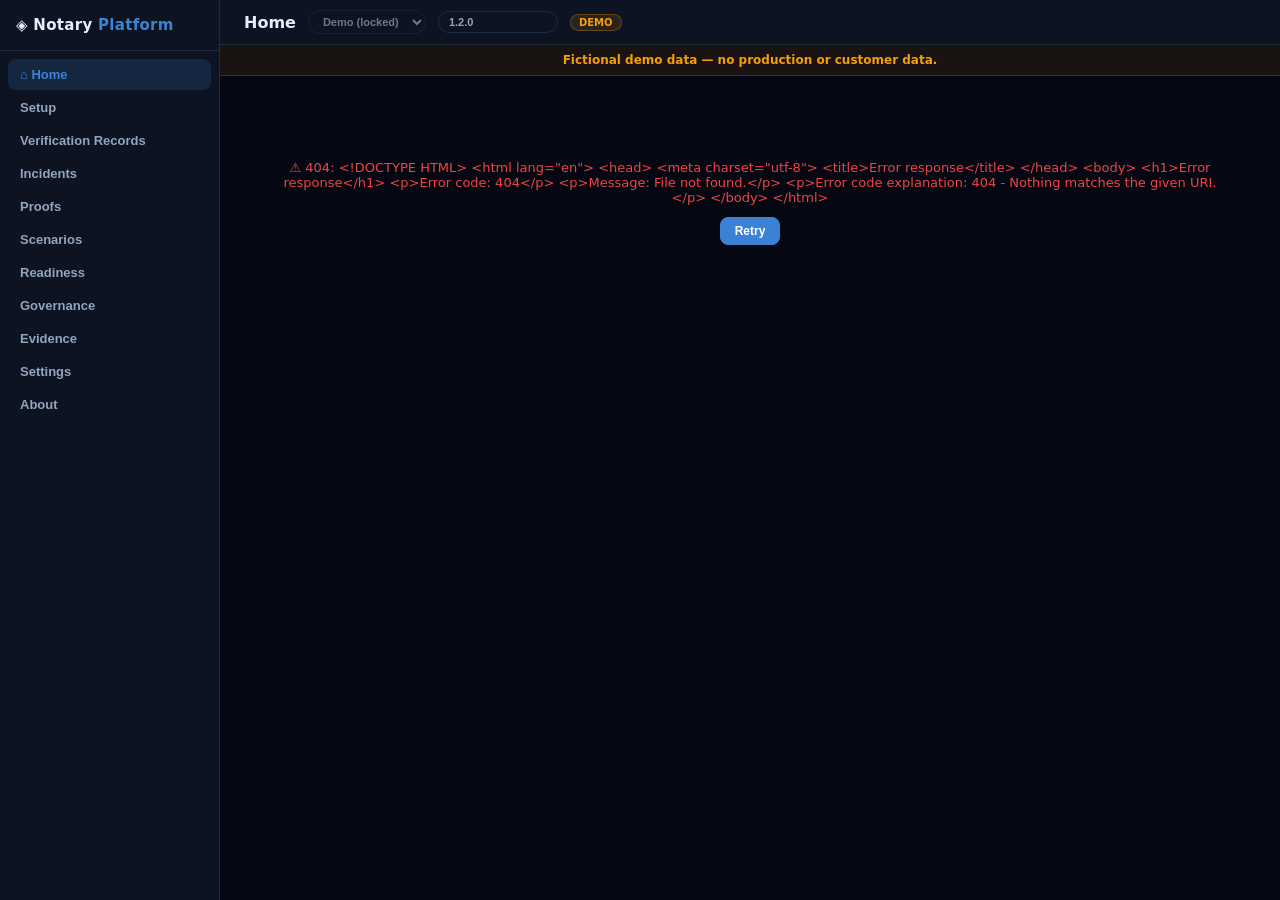
==== static/app/index.html @ 2a1d1c60 "P1-6 gate fail vs error (warn toast) + P2-3 consistent nav icons (text-only)" ====
<!DOCTYPE html>
<html lang="en">
<head>
<meta charset="UTF-8">
<meta name="viewport" content="width=device-width, initial-scale=1.0">
<title>Notary Platform</title>
<link rel="stylesheet" href="styles.css">
</head>
<body>
<div class="side">
  <div class="side-brand">◈ Notary <span>Platform</span></div>
  <div class="side-nav">
    <button class="nav-item active" data-view="home">⌂ Home</button>
    <button class="nav-item" data-view="setup">Setup</button>
    <button class="nav-item" data-view="verification-records">Verification Records</button>
    <button class="nav-item" data-view="incidents">Incidents</button>
    <button class="nav-item" data-view="proofs">Proofs</button>
    <button class="nav-item" data-view="scenarios">Scenarios</button>
    <button class="nav-item" data-view="readiness">Readiness</button>
    <button class="nav-item" data-view="governance">Governance</button>
    <button class="nav-item" data-view="evidence">Evidence</button>
    <button class="nav-item" data-view="settings">Settings</button>
    <button class="nav-item" data-view="about">About</button>
  </div>
</div>
<div class="main">
  <div class="topbar">
    <h1 id="view-title">Home</h1>
    <select class="env-select" id="env-select" disabled>
      <option value="env:demo" selected>Demo (locked)</option>
    </select>
    <input class="env-select" id="agent-version" value="1.2.0" placeholder="Agent version" style="width:120px" onchange="switchAgentVersion(this.value)">
    <span class="badge badge-demo hidden" id="global-demo">DEMO</span>
    <span style="margin-left:auto;font-size:11px;color:var(--dim)" id="org-name"></span>
  </div>
  <div class="demo-banner hidden" id="demo-banner">Fictional demo data — no production or customer data.</div>
  <div class="content" id="content">
    <div class="skeleton" style="height:160px"></div>
    <div class="skeleton" style="height:80px"></div>
  </div>
</div>
<script src="components.js"></script>
<script src="app.js"></script>
</body>
</html>
---- static/app/styles.css ----
/* Notary Platform SPA styles */
*,*::before,*::after{box-sizing:border-box;margin:0;padding:0}
:root{
  --bg:#050812;--surface:#0d1320;--surface-2:#111a2b;--border:#1f2a3d;--text:#e5eefc;--muted:#91a4c0;--dim:#5b6b86;
  --accent:#3b82d4;--green:#22c55e;--amber:#f59e0b;--red:#ef4444;--purple:#7c5cd8;--blue:#2563eb;
  --radius:10px
}
body{font-family:-apple-system,"Segoe UI",system-ui,sans-serif;background:var(--bg);color:var(--text);height:100vh;display:flex}
.side{width:220px;min-width:220px;background:var(--surface);border-right:1px solid var(--border);display:flex;flex-direction:column;flex-shrink:0}
.side-brand{padding:16px;font-weight:800;font-size:15px;color:var(--text);border-bottom:1px solid var(--border);letter-spacing:.3px}
.side-brand span{color:var(--accent)}
.side-nav{flex:1;overflow-y:auto;padding:8px}
.nav-item{display:flex;align-items:center;gap:10px;padding:8px 12px;border-radius:8px;font-size:13px;font-weight:600;color:var(--muted);cursor:pointer;transition:.15s;margin-bottom:2px;border:none;background:none;width:100%;text-align:left}
.nav-item:hover{background:rgba(59,130,212,.1);color:var(--text)}
.nav-item.active{background:rgba(59,130,212,.18);color:var(--accent)}
.main{flex:1;display:flex;flex-direction:column;overflow:hidden;min-width:0}
.topbar{display:flex;align-items:center;gap:12px;padding:10px 24px;border-bottom:1px solid var(--border);background:var(--surface);flex-shrink:0;flex-wrap:wrap}
.topbar h1{font-size:16px;font-weight:700}
.env-select{font-size:11px;font-weight:700;padding:4px 10px;border-radius:999px;background:var(--surface);border:1px solid var(--border);color:var(--muted);cursor:pointer}
.content{flex:1;overflow-y:auto;padding:24px}
.stat-grid{display:grid;grid-template-columns:repeat(auto-fill,minmax(150px,1fr));gap:12px;margin-bottom:24px}
.stat{background:var(--surface);border:1px solid var(--border);border-radius:var(--radius);padding:14px;position:relative}
.stat-clickable{cursor:pointer;transition:background .15s,border-color .15s}
.stat-clickable:hover{background:var(--surface-2);border-color:var(--accent)}
.stat-val{font-size:24px;font-weight:800;line-height:1}
.stat-label{font-size:11px;color:var(--muted);margin-top:4px;font-weight:600}
.stat-icon{font-size:14px;position:absolute;top:12px;right:14px}
.section-title{font-size:13px;font-weight:800;margin:20px 0 10px;color:var(--text);text-transform:uppercase;letter-spacing:.5px}
.section-sub{font-size:12px;color:var(--muted);margin-bottom:12px}
.queue-row{display:flex;gap:12px;margin-bottom:24px}
.queue-chip{flex:1;padding:12px 16px;border-radius:var(--radius);border:1px solid var(--border);background:var(--surface);cursor:pointer;transition:.15s;display:flex;align-items:center;gap:10px}
.queue-chip:hover{border-color:var(--accent)}
.queue-count{font-size:22px;font-weight:800}
.queue-label{font-size:12px;color:var(--muted);font-weight:600}
table{width:100%;border-collapse:collapse;font-size:12px}
th{text-align:left;font-size:10px;font-weight:800;text-transform:uppercase;color:var(--dim);padding:8px 12px;border-bottom:1px solid var(--border);letter-spacing:.5px;position:sticky;top:0;background:var(--bg)}
td{padding:10px 12px;border-bottom:1px solid rgba(31,42,61,.5);color:var(--muted)}
td:first-child{font-weight:600;color:var(--text)}
tr{cursor:pointer;transition:.1s}tr:hover{background:rgba(59,130,212,.06)}
.badge{font-size:10px;font-weight:800;padding:2px 8px;border-radius:999px;text-transform:uppercase;display:inline-block}
.badge-ingested{background:rgba(156,163,175,.12);color:#9ca3af;border:1px solid rgba(156,163,175,.3)}
.badge-replayed,.badge-replayable,.badge-running{background:rgba(59,130,212,.12);color:#3b82d4;border:1px solid rgba(59,130,212,.3)}
.badge-mitigated,.badge-warn{background:rgba(245,158,11,.12);color:#f59e0b;border:1px solid rgba(245,158,11,.3)}
.badge-certified,.badge-pass,.badge-green{background:rgba(34,197,94,.12);color:#22c55e;border:1px solid rgba(34,197,94,.3)}
.badge-demo{background:rgba(245,158,11,.12);color:#f59e0b;border:1px solid rgba(245,158,11,.3)}
.badge-planned,.badge-not_started,.badge-unknown{background:rgba(107,114,128,.12);color:#6b7280;border:1px solid rgba(107,114,128,.3)}
.badge-evidence_only{background:rgba(107,114,128,.12);color:#6b7280;border:1px solid rgba(107,114,128,.3)}
.badge-red{background:rgba(239,68,68,.12);color:#ef4444;border:1px solid rgba(239,68,68,.3)}
.status-dot{display:inline-block;width:7px;height:7px;border-radius:50%;margin-right:5px}
.status-connected{background:var(--green)}.status-disconnected{background:var(--red)}.status-stale{background:var(--amber)}.status-planned{background:var(--dim)}
.btn{font-size:12px;font-weight:700;padding:6px 14px;border-radius:8px;border:1px solid var(--accent);background:var(--accent);color:#fff;cursor:pointer;transition:.15s;white-space:nowrap;display:inline-flex;align-items:center;gap:4px;text-decoration:none}
.btn:hover{opacity:.85}.btn-sm{font-size:11px;padding:4px 10px}.btn:disabled{opacity:.5;cursor:not-allowed}
.btn-outline{background:transparent;color:var(--accent)}.btn-outline:hover{background:rgba(59,130,212,.1)}
.btn-green{background:var(--green);border-color:var(--green);color:#fff}
.btn-amber{background:var(--amber);border-color:var(--amber);color:#000}
.btn-purple{background:var(--purple);border-color:var(--purple);color:#fff}
.btn-red{background:var(--red);border-color:var(--red);color:#fff}
.incident-summary{display:flex;justify-content:space-between;gap:24px;align-items:center;padding:18px 20px;background:linear-gradient(120deg,rgba(37,99,235,.14),rgba(13,19,32,.9));border:1px solid var(--border);border-radius:var(--radius)}
.incident-summary h2{font-size:20px;margin:5px 0 8px}.incident-summary p{font-size:13px;color:var(--muted);max-width:680px;line-height:1.55}.eyebrow,.comparison-label,.summary-label{font-size:10px;text-transform:uppercase;letter-spacing:.7px;color:var(--dim);font-weight:800}.summary-outcome{display:flex;align-items:center;gap:8px;white-space:nowrap;font-size:14px}.summary-outcome strong{font-size:16px}.summary-arrow{color:var(--dim);font-size:20px}.text-green{color:var(--green)!important}
.investigation-grid{display:grid;grid-template-columns:1fr 1.35fr;gap:18px}.investigation-grid section{min-width:0}.path-rail{display:flex;justify-content:space-between;margin-top:16px;padding-top:12px;border-top:1px solid var(--border);color:var(--dim);font-size:10px;text-transform:uppercase;font-weight:700}.investigation-trace{border-left:2px solid var(--border);margin:4px 0 4px 9px}.investigation-trace-row{display:grid;grid-template-columns:24px 24px 1fr auto;align-items:start;gap:8px;padding:9px 0}.trace-index{font-size:10px;color:var(--dim);text-align:right}.trace-state{font-weight:800}.trace-done{color:var(--green)}.trace-pending{color:var(--dim)}.trace-detail{font-size:11px;color:var(--muted);margin-top:3px;line-height:1.35}.trace-kind{font-size:9px;color:var(--dim);text-transform:uppercase;border:1px solid var(--border);padding:2px 5px;border-radius:4px}.comparison-grid{display:grid;grid-template-columns:repeat(3,1fr);gap:12px}.decision-pill{display:inline-block;padding:5px 8px;border-radius:5px;font-weight:800;font-family:ui-monospace,monospace;font-size:12px}.decision-fail{color:var(--red);background:rgba(239,68,68,.1)}.decision-pass{color:var(--green);background:rgba(34,197,94,.1)}.decision-neutral{color:var(--accent);background:rgba(59,130,212,.1)}.comparison-verdict{margin-top:12px;padding:10px 12px;border-radius:6px;font-size:12px;font-weight:700}.verdict-fail{background:rgba(239,68,68,.08);color:#fca5a5;border:1px solid rgba(239,68,68,.25)}.verdict-pending{background:rgba(107,114,128,.08);color:var(--muted);border:1px solid var(--border)}.before-after{display:grid;grid-template-columns:1fr auto 1fr;gap:16px;align-items:center}.before-after>div:not(.before-after-arrow){padding:16px;background:var(--surface);border:1px solid var(--border);border-radius:6px}.before-after strong{display:block;font-size:18px;font-family:ui-monospace,monospace;margin:8px 0}.before-after p{font-size:11px;color:var(--muted);line-height:1.4}.before-after-arrow{font-size:22px;color:var(--dim)}.proof-pending{padding:14px;background:rgba(245,158,11,.08);border:1px solid rgba(245,158,11,.25);border-radius:6px}.proof-pending strong{color:var(--amber);font-size:13px}.proof-pending p{color:var(--muted);font-size:12px;margin-top:5px;line-height:1.45}.promotion-panel{display:flex;align-items:center;justify-content:space-between;gap:16px;padding:14px;background:var(--surface);border:1px solid var(--border);border-radius:6px}.promotion-panel p{color:var(--muted);font-size:12px;margin-top:5px}.gate-impact{display:flex;align-items:center;gap:8px;overflow-x:auto;padding:8px 0 12px}.gate-node{padding:8px 10px;border:1px solid var(--border);border-radius:5px;white-space:nowrap;font-size:11px;font-weight:800}.gate-line{height:1px;width:32px;background:var(--border);flex:0 0 32px}.gate-capture{color:var(--accent);border-color:rgba(59,130,212,.4)}.gate-fail{color:var(--red);border-color:rgba(239,68,68,.4);background:rgba(239,68,68,.08)}.gate-pass{color:var(--green);border-color:rgba(34,197,94,.4);background:rgba(34,197,94,.08)}.gate-muted{color:var(--muted)}
.action-row{display:flex;gap:8px;flex-wrap:wrap;align-items:center}
.skeleton{background:rgba(31,42,61,.5);border-radius:var(--radius);animation:sk-pulse 1.5s infinite}
@keyframes sk-pulse{0%,100%{opacity:.4}50%{opacity:.7}}
.empty-state{text-align:center;padding:48px 24px}
.empty-state h3{font-size:15px;font-weight:700;margin:12px 0 8px}
.empty-state p{font-size:13px;color:var(--muted);margin-bottom:16px}
.error-state{text-align:center;padding:48px 24px}
.error-state p{font-size:13px;color:var(--red);margin:12px 0}
.filter-pills{display:flex;gap:8px;flex-wrap:wrap;margin-bottom:16px}
.filter-pill{font-size:11px;font-weight:700;padding:4px 12px;border-radius:999px;border:1px solid var(--border);background:transparent;color:var(--muted);cursor:pointer;transition:.15s}
.filter-pill.active{background:rgba(59,130,212,.18);color:var(--accent);border-color:var(--accent)}
.hidden{display:none!important}
pre{background:#111827;color:var(--green);padding:8px 12px;border-radius:6px;font-size:11px;overflow-x:auto;margin-top:8px;white-space:pre-wrap;word-break:break-word}
.kv{display:flex;justify-content:space-between;padding:6px 0;border-bottom:1px solid rgba(31,42,61,.4)}
.kv-label{color:var(--dim);font-size:11px;font-weight:700;text-transform:uppercase}
.kv-value{color:var(--text);font-size:12px;font-weight:600}
.int-card{background:var(--surface);border:1px solid var(--border);border-radius:var(--radius);padding:16px;margin-bottom:12px;cursor:pointer;transition:.15s}
.int-card:hover{border-color:var(--accent)}
.int-card h4{font-size:14px;font-weight:700;margin-bottom:4px}
.int-card p{font-size:12px;color:var(--muted)}
.int-card .int-status{font-size:10px;font-weight:700;text-transform:uppercase;margin-top:8px;display:inline-block}
.flow-row{display:flex;flex-wrap:wrap;gap:8px;align-items:center;margin:12px 0;font-size:11px;color:var(--muted)}
.flow-step{padding:4px 10px;border-radius:6px;background:rgba(17,24,39,.6);border:1px solid var(--border)}
.flow-arrow{color:var(--accent);font-weight:700}
.demo-banner{padding:8px 16px;background:rgba(245,158,11,.08);border-bottom:1px solid rgba(245,158,11,.2);color:var(--amber);font-size:12px;font-weight:600;text-align:center;flex-shrink:0}
section{margin-bottom:20px}
.proof-bundle{border:2px solid var(--green);border-radius:var(--radius);padding:20px;background:rgba(34,197,94,.04)}
.proof-bundle h3{color:var(--green);margin-bottom:12px}

/* Drawer / modal */
.drawer-overlay{position:fixed;inset:0;background:rgba(0,0,0,.6);z-index:100;display:flex;justify-content:flex-end;animation:fade-in .15s}
@keyframes fade-in{from{opacity:0}to{opacity:1}}
.drawer{background:var(--surface);width:min(720px, 100%);border-left:1px solid var(--border);height:100%;display:flex;flex-direction:column;animation:slide-in .2s}
@keyframes slide-in{from{transform:translateX(100%)}to{transform:translateX(0)}}
.drawer-header{display:flex;justify-content:space-between;align-items:center;padding:16px 20px;border-bottom:1px solid var(--border)}
.drawer-title{font-weight:800;font-size:14px}
.drawer-body{flex:1;overflow-y:auto;padding:20px}
.drawer-actions{display:flex;gap:8px;justify-content:flex-end;padding:16px 20px;border-top:1px solid var(--border)}

/* Workflow stepper */
.workflow-step{display:flex;gap:12px;margin:8px 0;padding:10px;border-radius:8px;background:var(--surface-2);border:1px solid var(--border)}
.workflow-step-icon{width:28px;height:28px;border-radius:50%;border:2px solid var(--dim);display:flex;align-items:center;justify-content:center;font-size:12px;font-weight:800;flex-shrink:0}
.workflow-step-body{flex:1;min-width:0}
.workflow-step-title{font-size:12px;font-weight:700;margin-bottom:2px}
.workflow-step-detail{font-size:11px;color:var(--muted);margin-top:4px}
.workflow-step-action{margin-top:8px}

/* Code blocks */
.code-block{position:relative;margin:8px 0}
.code-block pre{padding-right:70px}
.code-block .btn{position:absolute;top:6px;right:6px}

/* Forms */
.np-form{display:flex;flex-direction:column;gap:12px}
.np-field{display:flex;flex-direction:column;gap:4px}
.np-field label{font-size:11px;font-weight:700;color:var(--dim);text-transform:uppercase}
.np-field input,.np-field select,.np-field textarea{background:var(--bg);border:1px solid var(--border);border-radius:6px;padding:8px 10px;color:var(--text);font-size:12px}
.np-field textarea{min-height:80px;resize:vertical}
.np-field input:focus,.np-field select:focus,.np-field textarea:focus{outline:none;border-color:var(--accent)}

/* Toasts */
.toast{position:fixed;bottom:20px;right:20px;padding:10px 16px;border-radius:8px;font-size:12px;font-weight:600;z-index:200;animation:toast-in .2s}
.toast-info{background:var(--accent);color:#fff}
.toast-success{background:var(--green);color:#fff}
.toast-warn{background:var(--amber);color:#fff}
.toast-error{background:var(--red);color:#fff}
.toast-hide{opacity:0;transition:opacity .3s}
@keyframes toast-in{from{transform:translateY(20px);opacity:0}to{transform:translateY(0);opacity:1}}

/* Auth panel */
.auth-panel{background:var(--surface-2);border:1px solid var(--border);border-radius:var(--radius);padding:24px;max-width:480px;margin:40px auto;text-align:center}
.auth-panel h3{font-size:16px;margin-bottom:8px}
.auth-panel p{font-size:12px;color:var(--muted);margin-bottom:16px}

/* Next action card */
.next-action-card{background:var(--surface);border:2px solid var(--accent);border-radius:var(--radius);padding:16px;cursor:pointer;transition:.15s}
.next-action-card:hover{border-color:var(--blue)}
.next-action-card .title{font-size:14px;font-weight:700;color:var(--accent)}
.next-action-card .detail{font-size:12px;color:var(--muted);margin-top:4px}
.golden-path{display:grid;grid-template-columns:minmax(0,1.15fr) minmax(340px,.85fr);gap:16px;margin-bottom:24px;padding:18px;background:linear-gradient(135deg,rgba(34,197,94,.08),rgba(59,130,212,.08));border:1px solid var(--border);border-radius:8px}
.golden-copy{min-width:0}
.golden-copy .eyebrow{font-size:11px;font-weight:800;color:var(--green);text-transform:uppercase;margin-bottom:8px}
.golden-copy h2{font-size:22px;line-height:1.1;margin-bottom:8px}
.golden-copy p{font-size:13px;color:var(--muted);max-width:760px;margin-bottom:14px}
.golden-panel{background:rgba(5,8,18,.72);border:1px solid var(--border);border-radius:8px;padding:12px;min-width:0}
.golden-panel-top{display:flex;justify-content:space-between;gap:8px;align-items:center;margin-bottom:10px;font-size:11px;font-weight:800;color:var(--muted);text-transform:uppercase;flex-wrap:wrap}
.golden-steps{display:grid;gap:8px}
.golden-step{display:grid;grid-template-columns:26px minmax(0,1fr);gap:8px;align-items:start;padding:8px;border:1px solid rgba(31,42,61,.72);border-radius:8px;background:rgba(17,26,43,.55)}
.golden-step.done{border-color:rgba(34,197,94,.42)}
.golden-index{width:24px;height:24px;border-radius:50%;display:flex;align-items:center;justify-content:center;background:var(--surface-2);border:1px solid var(--border);font-size:11px;font-weight:800;color:var(--muted)}
.golden-step.done .golden-index{color:var(--green);border-color:var(--green)}
.golden-step strong{font-size:12px}
.golden-step p{font-size:11px;color:var(--muted);margin-top:2px}
.golden-step code,.evidence-list code{display:inline-block;max-width:100%;font-size:10px;color:var(--green);background:#111827;border:1px solid var(--border);border-radius:5px;padding:2px 5px;margin-top:5px;overflow-wrap:anywhere}
.golden-step{cursor:default}
.golden-step[onclick]{cursor:pointer;transition:background .15s}
.golden-step[onclick]:hover{background:rgba(99,102,241,.08)}
.golden-step-data{display:flex;flex-wrap:wrap;gap:8px;margin-top:8px}
.golden-step-data span{font-size:10px;color:var(--text);background:var(--bg);border:1px solid var(--border);border-radius:4px;padding:3px 6px}
.golden-step-data strong{color:var(--accent2)}
.evidence-list{display:flex;gap:8px;flex-wrap:wrap}

/* Inline links */
.link{color:var(--accent);text-decoration:underline;cursor:pointer}
.link:hover{opacity:.8}

/* Setup wizard */
.setup-wizard{max-width:900px}
.setup-steps{display:flex;align-items:center;gap:8px;margin-bottom:24px;overflow-x:auto;padding-bottom:4px}
.setup-step{display:flex;align-items:center;gap:8px;color:var(--muted);font-size:12px;white-space:nowrap}
.setup-step.active{color:var(--accent);font-weight:700}
.setup-step.done{color:var(--green)}
.setup-step-num{width:24px;height:24px;border-radius:50%;display:flex;align-items:center;justify-content:center;background:var(--surface-2);border:1px solid var(--border);font-size:11px;font-weight:800}
.setup-step.active .setup-step-num{background:var(--accent);border-color:var(--accent);color:#fff}
.setup-step.done .setup-step-num{background:var(--green);border-color:var(--green);color:#fff}
.setup-step-line{flex:1;min-width:24px;height:1px;background:var(--border)}
.setup-step-content h2{font-size:22px;margin-bottom:8px}
.setup-lead{font-size:14px;color:var(--muted);margin-bottom:20px;max-width:720px;line-height:1.6}
.setup-nav{display:flex;justify-content:space-between;margin-top:24px}
.workflow-grid{display:grid;grid-template-columns:1.5fr 1fr;gap:16px}
.workflow-card{border:1px solid var(--border);border-radius:var(--radius);padding:20px;background:var(--surface)}
.workflow-card.selected{border-color:var(--green);background:rgba(34,197,94,.06)}
.workflow-card.planned{opacity:.7}
.workflow-org{font-size:11px;text-transform:uppercase;letter-spacing:.7px;color:var(--accent);font-weight:800;margin-bottom:8px}
.workflow-card h3{font-size:17px;margin-bottom:8px}
.workflow-card p{font-size:13px;color:var(--muted);line-height:1.55;margin-bottom:12px}
.workflow-meta{display:grid;grid-template-columns:1fr 1fr;gap:12px;margin-bottom:12px}
.workflow-meta span{font-size:12px;color:var(--text)}
.workflow-meta strong{color:var(--accent2)}
.workflow-risk{font-size:12px;color:var(--amber);background:rgba(245,158,11,.08);border:1px solid rgba(245,158,11,.25);border-radius:6px;padding:8px 10px}
.scope-grid{display:grid;grid-template-columns:1fr 1fr;gap:16px}
.scope-block{border:1px solid var(--border);border-radius:var(--radius);padding:18px;background:var(--surface)}
.scope-block.in-scope{border-color:var(--green);background:rgba(34,197,94,.05)}
.scope-block.out-scope{border-color:var(--red);background:rgba(239,68,68,.05)}
.scope-block h3{font-size:15px;margin-bottom:12px;display:flex;align-items:center;gap:8px}
.scope-block.in-scope h3{color:var(--green)}
.scope-block.out-scope h3{color:var(--red)}
.scope-block ul{list-style:none;font-size:13px;color:var(--text);line-height:1.7}
.scope-block li{padding-left:18px;position:relative}
.scope-block li:before{content:"•";position:absolute;left:0;color:var(--accent2)}
.systems-grid{display:grid;grid-template-columns:repeat(auto-fill,minmax(280px,1fr));gap:14px}
.system-card{border:1px solid var(--border);border-radius:var(--radius);padding:16px;background:var(--surface)}
.system-card.selected{border-color:var(--green);background:rgba(34,197,94,.05)}
.system-card.optional{border-color:var(--amber);background:rgba(245,158,11,.05)}
.system-card.excluded{border-color:var(--red);background:rgba(239,68,68,.05);opacity:.7}
.system-header{display:flex;justify-content:space-between;align-items:center;margin-bottom:12px}
.system-header strong{font-size:14px}
.system-tier{font-size:9px;text-transform:uppercase;letter-spacing:.5px;font-weight:800;padding:3px 6px;border-radius:4px}
.system-tier.required{background:rgba(34,197,94,.15);color:var(--green)}
.system-tier.optional{background:rgba(245,158,11,.15);color:var(--amber)}
.system-tier.excluded{background:rgba(239,68,68,.15);color:var(--red)}
.system-field{display:flex;flex-direction:column;gap:2px;margin-bottom:10px}
.system-label{font-size:10px;text-transform:uppercase;letter-spacing:.5px;color:var(--dim);font-weight:800}
.system-field span{font-size:12px;color:var(--text);line-height:1.45}
.capture-grid{display:grid;grid-template-columns:repeat(auto-fill,minmax(220px,1fr));gap:14px}
.capture-card{border:1px solid var(--border);border-radius:var(--radius);padding:16px;background:var(--surface)}
.capture-card h3{font-size:14px;margin-bottom:12px}
.capture-field{display:flex;flex-direction:column;gap:2px;margin-bottom:10px}
.capture-field span:first-child{font-size:10px;text-transform:uppercase;letter-spacing:.5px;color:var(--dim);font-weight:800}
.capture-field span:last-child{font-size:12px;color:var(--text);line-height:1.45}
.test-capture-packet{border:1px solid var(--border);border-radius:var(--radius);padding:18px;background:var(--surface)}
.test-capture-packet h3{font-size:16px;margin-bottom:12px}
.packet-grid{display:grid;grid-template-columns:repeat(auto-fill,minmax(220px,1fr));gap:12px}
.packet-field{display:flex;flex-direction:column;gap:2px}
.packet-field span:first-child{font-size:10px;text-transform:uppercase;letter-spacing:.5px;color:var(--dim);font-weight:800}
.packet-field span:last-child{font-size:13px;color:var(--text)}
.packet-decision{display:inline-block;padding:3px 8px;border-radius:5px;font-weight:800;font-family:ui-monospace,monospace;font-size:12px;width:fit-content}
.readiness-checklist{display:flex;flex-direction:column;gap:10px;max-width:520px}
.readiness-item{display:flex;align-items:center;gap:12px;padding:12px 14px;background:var(--surface);border:1px solid var(--border);border-radius:var(--radius)}
.readiness-check{width:22px;height:22px;border-radius:50%;display:flex;align-items:center;justify-content:center;background:var(--surface-2);border:1px solid var(--border);font-size:12px;font-weight:800;color:var(--muted)}
.readiness-check.ok{background:var(--green);border-color:var(--green);color:#fff}
.readiness-label{font-size:14px;color:var(--text)}

/* Replay detail table */
.replay-table{width:100%;border-collapse:collapse;font-size:12px;margin-top:4px}
.replay-table th{text-align:left;padding:10px 8px;color:var(--accent2);font-weight:700;border-bottom:1px solid var(--border);font-size:10px;text-transform:uppercase;letter-spacing:.5px}
.replay-table td{padding:10px 8px;border-bottom:1px solid var(--border);color:var(--text)}
.replay-table tr:last-child td{border-bottom:none}
.replay-status{display:inline-block;padding:3px 7px;border-radius:4px;font-size:10px;font-weight:800;text-transform:uppercase}
.replay-status.pass{background:rgba(34,197,94,.12);color:var(--green)}
.replay-status.reproduced{background:rgba(34,197,94,.12);color:var(--green)}
.replay-status.pending{background:rgba(107,114,128,.1);color:var(--muted)}
.replay-status.fail{background:rgba(239,68,68,.12);color:var(--red)}
.vr-row{cursor:pointer;transition:background .12s}
.vr-row:hover{background:rgba(99,102,241,.06)}
.vr-links .link{font-size:11px;margin-right:6px}

@media(max-width:800px){
  body{flex-direction:column}
  .side{width:100%;min-width:0;max-height:150px;border-right:none;border-bottom:1px solid var(--border)}
  .side-nav{display:flex;overflow-x:auto}.nav-item{white-space:nowrap}
  .content{padding:16px}.queue-row{flex-direction:column}.stat-grid{grid-template-columns:repeat(2,1fr)}
  .golden-path{grid-template-columns:1fr;padding:14px}.golden-copy h2{font-size:19px}
  .incident-summary{display:block}.summary-outcome{margin-top:16px;flex-wrap:wrap;white-space:normal}.investigation-grid{grid-template-columns:1fr}.comparison-grid{grid-template-columns:1fr}.before-after{grid-template-columns:1fr}.before-after-arrow{transform:rotate(90deg);justify-self:center}.promotion-panel{align-items:flex-start;flex-direction:column}.path-rail{gap:8px;flex-wrap:wrap}
  .drawer{width:100%}
}
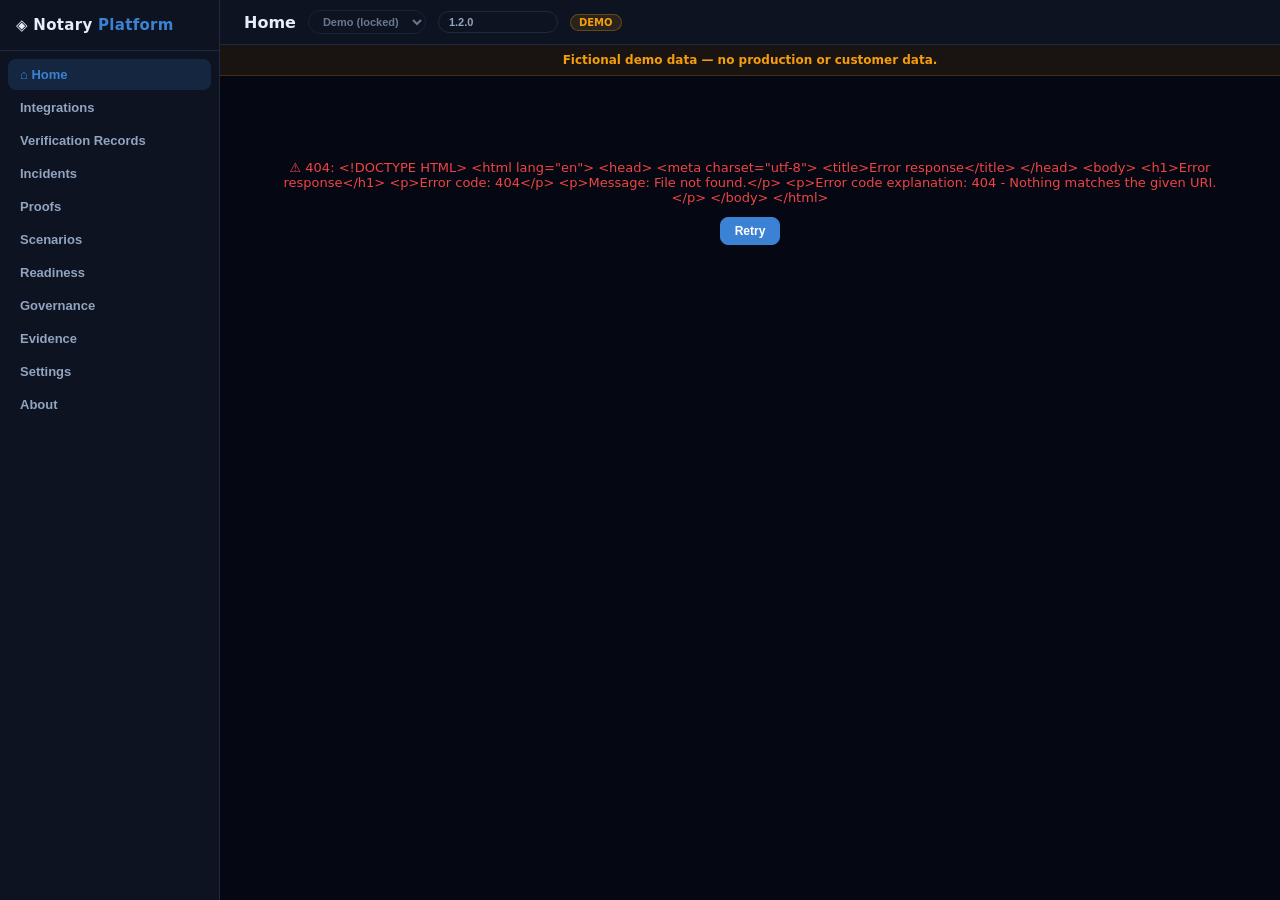
==== commit 7d28f208: "Phase A-E: proof auth, replay engine, incident detail v2, proof detail, integ & capture workspace Ph" ====
--- a/static/app/index.html
+++ b/static/app/index.html
@@ -11,7 +11,7 @@
   <div class="side-brand">◈ Notary <span>Platform</span></div>
   <div class="side-nav">
     <button class="nav-item active" data-view="home">⌂ Home</button>
-    <button class="nav-item" data-view="setup">Setup</button>
+    <button class="nav-item" data-view="integrations">Integrations</button>
     <button class="nav-item" data-view="verification-records">Verification Records</button>
     <button class="nav-item" data-view="incidents">Incidents</button>
     <button class="nav-item" data-view="proofs">Proofs</button>
--- a/static/app/styles.css
+++ b/static/app/styles.css
@@ -13,6 +13,11 @@
 .nav-item{display:flex;align-items:center;gap:10px;padding:8px 12px;border-radius:8px;font-size:13px;font-weight:600;color:var(--muted);cursor:pointer;transition:.15s;margin-bottom:2px;border:none;background:none;width:100%;text-align:left}
 .nav-item:hover{background:rgba(59,130,212,.1);color:var(--text)}
 .nav-item.active{background:rgba(59,130,212,.18);color:var(--accent)}
+.incident-tabs{display:flex;gap:2px;margin-bottom:12px;border-bottom:1px solid var(--border)}
+.incident-tab{background:none;border:none;border-bottom:2px solid transparent;color:var(--muted);padding:8px 16px;font-size:12px;font-weight:600;cursor:pointer}
+.incident-tab.active{color:var(--text);border-bottom-color:var(--accent)}
+.incident-tab:hover{color:var(--text)}
+.incident-tab-content{min-height:200px}
 .main{flex:1;display:flex;flex-direction:column;overflow:hidden;min-width:0}
 .topbar{display:flex;align-items:center;gap:12px;padding:10px 24px;border-bottom:1px solid var(--border);background:var(--surface);flex-shrink:0;flex-wrap:wrap}
 .topbar h1{font-size:16px;font-weight:700}
@@ -147,6 +152,20 @@
 .golden-steps{display:grid;gap:8px}
 .golden-step{display:grid;grid-template-columns:26px minmax(0,1fr);gap:8px;align-items:start;padding:8px;border:1px solid rgba(31,42,61,.72);border-radius:8px;background:rgba(17,26,43,.55)}
 .golden-step.done{border-color:rgba(34,197,94,.42)}
+.golden-step.state-capture{border-color:rgba(59,130,212,.42)}
+.golden-step.state-replay{border-color:rgba(239,68,68,.42)}
+.golden-step.state-fix{border-color:rgba(245,158,11,.42)}
+.golden-step.state-proof{border-color:rgba(34,197,94,.42)}
+.golden-step.state-scenario{border-color:rgba(59,130,212,.42)}
+.golden-step.state-gate-pass{border-color:rgba(34,197,94,.42)}
+.golden-step.state-gate-fail{border-color:rgba(239,68,68,.42)}
+.golden-step.state-capture .golden-index{color:var(--blue);border-color:var(--blue)}
+.golden-step.state-replay .golden-index{color:var(--red);border-color:var(--red)}
+.golden-step.state-fix .golden-index{color:var(--amber);border-color:var(--amber)}
+.golden-step.state-proof .golden-index{color:var(--green);border-color:var(--green)}
+.golden-step.state-scenario .golden-index{color:var(--blue);border-color:var(--blue)}
+.golden-step.state-gate-pass .golden-index{color:var(--green);border-color:var(--green)}
+.golden-step.state-gate-fail .golden-index{color:var(--red);border-color:var(--red)}
 .golden-index{width:24px;height:24px;border-radius:50%;display:flex;align-items:center;justify-content:center;background:var(--surface-2);border:1px solid var(--border);font-size:11px;font-weight:800;color:var(--muted)}
 .golden-step.done .golden-index{color:var(--green);border-color:var(--green)}
 .golden-step strong{font-size:12px}
@@ -245,6 +264,34 @@
 .vr-row:hover{background:rgba(99,102,241,.06)}
 .vr-links .link{font-size:11px;margin-right:6px}
 
+/* Phase B-C: replay workspace, custody timeline, summary v2 */
+.incident-summary-v2{display:flex;align-items:center;gap:8px;padding:14px 16px;background:var(--surface);border:1px solid var(--border);border-radius:var(--radius);overflow-x:auto}
+.summary-block{display:flex;flex-direction:column;gap:2px;min-width:0;white-space:nowrap}
+.summary-block-label{font-size:9px;text-transform:uppercase;letter-spacing:.6px;color:var(--dim);font-weight:800}
+.summary-block-source{font-size:10px;color:var(--muted)}
+.summary-block strong{font-size:15px;font-family:ui-monospace,monospace;line-height:1.3}
+.summary-arrow{color:var(--dim);font-size:16px;flex-shrink:0}
+.incident-metadata{display:grid;grid-template-columns:repeat(auto-fill,minmax(180px,1fr));gap:2px 16px;padding:10px 14px;background:var(--surface);border:1px solid var(--border);border-radius:var(--radius)}
+.replay-workspace{display:grid;grid-template-columns:280px 1fr;gap:12px;min-height:200px}
+.replay-timeline{background:var(--surface);border:1px solid var(--border);border-radius:var(--radius);padding:12px;overflow-y:auto;max-height:480px}
+.replay-event-row{display:flex;align-items:center;gap:10px;padding:8px 10px;border-radius:6px;cursor:pointer;transition:background .12s;border:1px solid transparent;margin-bottom:4px}
+.replay-event-row:hover{background:rgba(59,130,212,.06)}
+.replay-event-row.selected{background:rgba(59,130,212,.12);border-color:var(--accent)}
+.replay-event-icon{width:26px;height:26px;border-radius:50%;border:2px solid;display:flex;align-items:center;justify-content:center;font-size:11px;font-weight:800;flex-shrink:0}
+.replay-event-body{flex:1;min-width:0;display:flex;flex-direction:column;gap:1px}
+.replay-event-step{font-size:12px;font-weight:700;white-space:nowrap;overflow:hidden;text-overflow:ellipsis}
+.replay-event-status{font-size:10px;font-weight:700;text-transform:uppercase}
+.replay-detail{background:var(--surface-2);border:1px solid var(--border);border-radius:var(--radius);padding:12px;overflow-y:auto;max-height:480px}
+.custody-timeline{display:flex;flex-direction:column;gap:0;border-left:2px solid var(--border);padding-left:14px;margin:4px 0}
+.custody-event{display:grid;grid-template-columns:130px 100px 1fr;gap:6px 12px;padding:8px 0;border-bottom:1px solid rgba(31,42,61,.4);font-size:11px;align-items:center}
+.custody-time{color:var(--dim);font-size:10px;white-space:nowrap}
+.custody-action{font-weight:700;color:var(--text)}
+.custody-actor{color:var(--muted)}
+.custody-detail{grid-column:1/-1;font-size:11px;color:var(--muted)}
+.tab-badge{display:inline-flex;align-items:center;justify-content:center;min-width:18px;height:18px;padding:0 5px;border-radius:999px;font-size:10px;font-weight:800;background:var(--surface-2);color:var(--muted);margin-left:5px}
+.evidence-table{overflow-x:auto}
+.evidence-table td{cursor:pointer}
+.evidence-table td:hover{color:var(--accent)}
 @media(max-width:800px){
   body{flex-direction:column}
   .side{width:100%;min-width:0;max-height:150px;border-right:none;border-bottom:1px solid var(--border)}
@@ -252,5 +299,47 @@
   .content{padding:16px}.queue-row{flex-direction:column}.stat-grid{grid-template-columns:repeat(2,1fr)}
   .golden-path{grid-template-columns:1fr;padding:14px}.golden-copy h2{font-size:19px}
   .incident-summary{display:block}.summary-outcome{margin-top:16px;flex-wrap:wrap;white-space:normal}.investigation-grid{grid-template-columns:1fr}.comparison-grid{grid-template-columns:1fr}.before-after{grid-template-columns:1fr}.before-after-arrow{transform:rotate(90deg);justify-self:center}.promotion-panel{align-items:flex-start;flex-direction:column}.path-rail{gap:8px;flex-wrap:wrap}
-  .drawer{width:100%}
+    .drawer{width:100%}
 }
+
+/* Integrations & Capture (Phase E) */
+.ic-experience-card{border:2px solid var(--border);border-radius:12px;padding:28px 24px;background:var(--surface);transition:.15s}
+.ic-experience-card:hover{border-color:var(--accent);background:var(--surface-2)}
+.ic-experience-card.ic-experience-primary{border-color:var(--accent);background:rgba(59,130,212,.06)}
+.ic-experience-icon{font-size:28px;margin-bottom:12px}
+.ic-experience-card h3{font-size:16px;margin-bottom:8px}
+.ic-experience-card p{font-size:13px;color:var(--muted);line-height:1.5}
+.ic-form-card{background:var(--surface);border:1px solid var(--border);border-radius:var(--radius);padding:20px;max-width:640px}
+.integ-form-row{display:flex;gap:12px}
+.ic-system-row{display:flex;align-items:center;gap:12px;padding:12px 16px;background:var(--surface);border:1px solid var(--border);border-radius:8px;cursor:pointer;transition:.12s}
+.ic-system-row:hover{border-color:var(--accent);background:var(--surface-2)}
+.ic-system-icon{font-size:20px;width:36px;height:36px;display:flex;align-items:center;justify-content:center;background:var(--surface-2);border-radius:8px}
+.integ-tabs{display:flex;gap:2px;border-bottom:1px solid var(--border);margin-bottom:0}
+.integ-tab{background:none;border:none;border-bottom:2px solid transparent;color:var(--muted);padding:10px 16px;font-size:12px;font-weight:600;cursor:pointer}
+.integ-tab.active{color:var(--text);border-bottom-color:var(--accent)}
+.integ-tab:hover{color:var(--text)}
+.ic-connector-form{background:var(--surface);border:1px solid var(--border);border-radius:8px;padding:16px;margin-bottom:12px}
+.ic-connector-row{display:flex;align-items:center;gap:12px;padding:10px 14px;background:var(--surface);border:1px solid var(--border);border-radius:6px}
+.ic-evidence-header{display:flex;justify-content:space-between;align-items:center;padding:10px 14px;background:var(--surface);border:1px solid var(--border);border-radius:8px;margin-bottom:16px}
+.ic-evidence-graph{display:flex;flex-direction:column;align-items:center;gap:4px;padding:16px;background:var(--surface);border:1px solid var(--border);border-radius:var(--radius)}
+.ic-evidence-node{width:100%;max-width:400px;background:var(--surface-2);border:1px solid var(--border);border-radius:8px;padding:12px 16px}
+.ic-evidence-node-header{display:flex;justify-content:space-between;align-items:center;margin-bottom:6px;font-weight:700;font-size:12px}
+.ic-evidence-node-type{font-size:9px;font-weight:800;text-transform:uppercase;padding:2px 6px;border-radius:4px;background:rgba(107,114,128,.12);color:var(--muted)}
+.ic-evidence-node-items{font-size:11px;color:var(--muted);line-height:1.4}
+.ic-evidence-arrow{color:var(--dim);font-size:14px;padding:2px 0}
+.ic-boundary-criteria{display:grid;grid-template-columns:1fr 1fr;gap:6px;margin-bottom:16px}
+.ic-criterion{font-size:11px;color:var(--muted);padding:6px 10px;background:var(--surface);border:1px solid var(--border);border-radius:6px}
+.ic-fhr-editor{background:var(--surface);border:1px solid var(--border);border-radius:8px;padding:16px}
+.ic-fhr-row{display:flex;align-items:center;gap:8px;padding:8px 0;border-bottom:1px solid rgba(31,42,61,.4)}
+.ic-fhr-row input,.ic-fhr-row select{background:var(--bg);border:1px solid var(--border);border-radius:4px;padding:4px 8px;color:var(--text);font-size:11px}
+.ic-fhr-field{flex:2;min-width:0}
+.ic-fhr-action{flex:1;min-width:0}
+.ic-coverage-report{background:var(--surface);border:1px solid var(--border);border-radius:var(--radius);padding:16px}
+.ic-coverage-grid{display:grid;grid-template-columns:1fr 1fr;gap:6px;margin-bottom:12px}
+.ic-coverage-item{display:flex;justify-content:space-between;padding:6px 10px;border-radius:6px;font-size:11px;background:var(--surface-2);border:1px solid var(--border)}
+.ic-coverage-item.ok{border-color:rgba(34,197,94,.3)}
+.ic-coverage-item.fail{border-color:rgba(239,68,68,.3)}
+.ic-coverage-item span:last-child{font-weight:800}
+.ic-coverage-item.ok span:last-child{color:var(--green)}
+.ic-coverage-item.fail span:last-child{color:var(--red)}
+.ic-readiness-badge{font-size:12px;padding:8px 12px;background:var(--surface-2);border:1px solid var(--border);border-radius:6px}
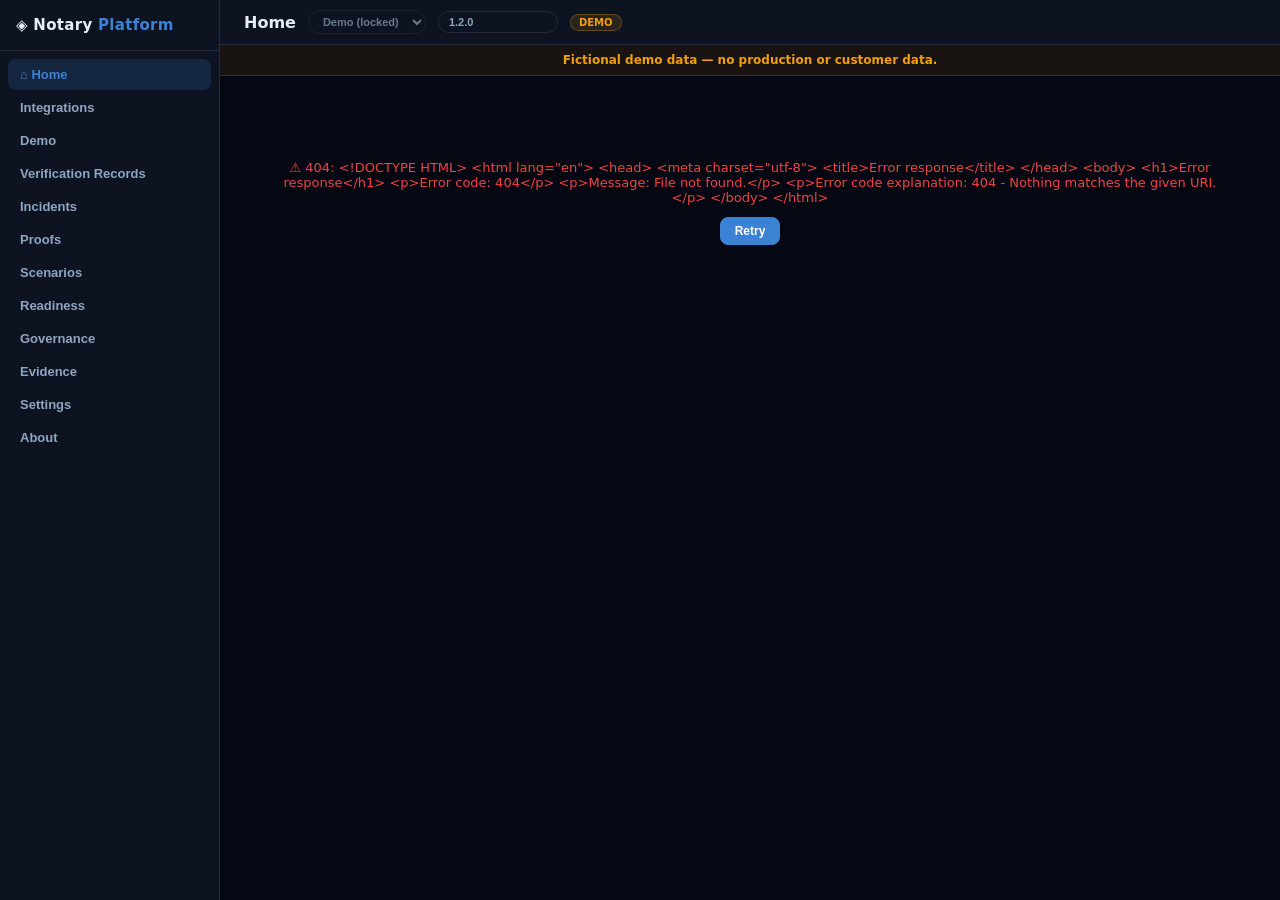
==== commit 99481643: "Fix: restore old Demo/Setup wizard + make Explore Harborline Demo card work + await integrations ren" ====
--- a/static/app/index.html
+++ b/static/app/index.html
@@ -12,6 +12,7 @@
   <div class="side-nav">
     <button class="nav-item active" data-view="home">⌂ Home</button>
     <button class="nav-item" data-view="integrations">Integrations</button>
+    <button class="nav-item" data-view="setup">Demo</button>
     <button class="nav-item" data-view="verification-records">Verification Records</button>
     <button class="nav-item" data-view="incidents">Incidents</button>
     <button class="nav-item" data-view="proofs">Proofs</button>
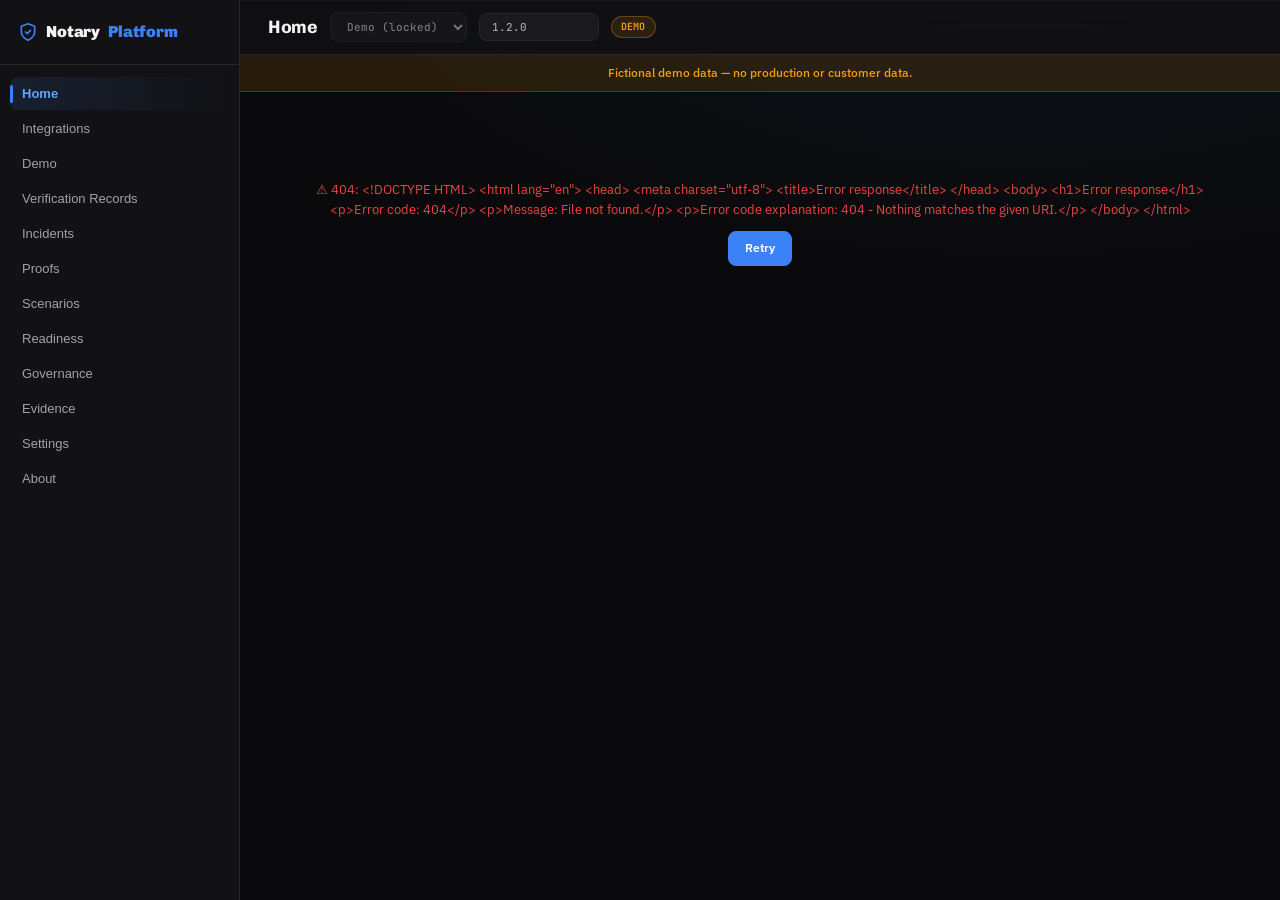
==== commit c734ab50: "auto-commit for 03850747-e843-4ccd-b1f7-9c89510ddf53" ====
--- a/static/app/index.html
+++ b/static/app/index.html
@@ -8,20 +8,23 @@
 </head>
 <body>
 <div class="side">
-  <div class="side-brand">◈ Notary <span>Platform</span></div>
+  <div class="side-brand">
+    <svg width="20" height="20" viewBox="0 0 24 24" fill="none" stroke="#3B82F6" stroke-width="2" stroke-linecap="round" stroke-linejoin="round"><path d="M12 22s8-4 8-10V5l-8-3-8 3v7c0 6 8 10 8 10z"/><path d="m9 12 2 2 4-4"/></svg>
+    Notary <span>Platform</span>
+  </div>
   <div class="side-nav">
-    <button class="nav-item active" data-view="home">⌂ Home</button>
-    <button class="nav-item" data-view="integrations">Integrations</button>
-    <button class="nav-item" data-view="setup">Demo</button>
-    <button class="nav-item" data-view="verification-records">Verification Records</button>
-    <button class="nav-item" data-view="incidents">Incidents</button>
-    <button class="nav-item" data-view="proofs">Proofs</button>
-    <button class="nav-item" data-view="scenarios">Scenarios</button>
-    <button class="nav-item" data-view="readiness">Readiness</button>
-    <button class="nav-item" data-view="governance">Governance</button>
-    <button class="nav-item" data-view="evidence">Evidence</button>
-    <button class="nav-item" data-view="settings">Settings</button>
-    <button class="nav-item" data-view="about">About</button>
+    <button class="nav-item active" data-view="home" data-testid="nav-home">Home</button>
+    <button class="nav-item" data-view="integrations" data-testid="nav-integrations">Integrations</button>
+    <button class="nav-item" data-view="setup" data-testid="nav-setup">Demo</button>
+    <button class="nav-item" data-view="verification-records" data-testid="nav-verification-records">Verification Records</button>
+    <button class="nav-item" data-view="incidents" data-testid="nav-incidents">Incidents</button>
+    <button class="nav-item" data-view="proofs" data-testid="nav-proofs">Proofs</button>
+    <button class="nav-item" data-view="scenarios" data-testid="nav-scenarios">Scenarios</button>
+    <button class="nav-item" data-view="readiness" data-testid="nav-readiness">Readiness</button>
+    <button class="nav-item" data-view="governance" data-testid="nav-governance">Governance</button>
+    <button class="nav-item" data-view="evidence" data-testid="nav-evidence">Evidence</button>
+    <button class="nav-item" data-view="settings" data-testid="nav-settings">Settings</button>
+    <button class="nav-item" data-view="about" data-testid="nav-about">About</button>
   </div>
 </div>
 <div class="main">
@@ -32,7 +35,7 @@
     </select>
     <input class="env-select" id="agent-version" value="1.2.0" placeholder="Agent version" style="width:120px" onchange="switchAgentVersion(this.value)">
     <span class="badge badge-demo hidden" id="global-demo">DEMO</span>
-    <span style="margin-left:auto;font-size:11px;color:var(--dim)" id="org-name"></span>
+    <span style="margin-left:auto;font-size:12px;color:var(--muted);font-weight:500" id="org-name"></span>
   </div>
   <div class="demo-banner hidden" id="demo-banner">Fictional demo data — no production or customer data.</div>
   <div class="content" id="content">
--- a/static/app/styles.css
+++ b/static/app/styles.css
@@ -1,163 +1,233 @@
-/* Notary Platform SPA styles */
+/* Notary Platform SPA — Forensic/Audit design system */
+@import url('https://fonts.googleapis.com/css2?family=Chivo:wght@300;400;700;900&family=IBM+Plex+Sans:wght@300;400;500;600&family=JetBrains+Mono:wght@400;500;700&display=swap');
+
 *,*::before,*::after{box-sizing:border-box;margin:0;padding:0}
+
 :root{
-  --bg:#050812;--surface:#0d1320;--surface-2:#111a2b;--border:#1f2a3d;--text:#e5eefc;--muted:#91a4c0;--dim:#5b6b86;
-  --accent:#3b82d4;--green:#22c55e;--amber:#f59e0b;--red:#ef4444;--purple:#7c5cd8;--blue:#2563eb;
-  --radius:10px
+  /* Layered greys */
+  --bg:#0A0A0C;--surface:#121215;--surface-2:#1A1A1E;--surface-3:#212127;
+  --border:#27272A;--border-strong:#3F3F46;--border-hi:rgba(255,255,255,.08);
+  --text:#F4F4F5;--muted:#A1A1AA;--dim:#71717A;
+  /* Single saturated accent */
+  --accent:#3B82F6;--accent2:#60A5FA;--accent-strong:#2563EB;--accent-glow:rgba(59,130,246,.18);
+  /* Semantics */
+  --green:#10B981;--amber:#F59E0B;--red:#EF4444;--purple:#8B5CF6;--blue:#3B82F6;
+  --green-bg:rgba(16,185,129,.12);--amber-bg:rgba(245,158,11,.12);--red-bg:rgba(239,68,68,.12);--blue-bg:rgba(59,130,246,.12);
+  --radius:10px;--radius-sm:6px;--radius-lg:14px;
+  --shadow-sm:0 1px 2px rgba(0,0,0,.4);
+  --shadow-md:0 6px 16px -6px rgba(0,0,0,.6),0 2px 6px -2px rgba(0,0,0,.5);
+  --shadow-lg:0 20px 40px -12px rgba(0,0,0,.7);
+  --shadow-glow:0 0 0 1px var(--accent-glow),0 0 22px var(--accent-glow);
+  --glass:rgba(18,18,21,.72);
+  --ease:cubic-bezier(.16,1,.3,1);
+  --fs:'IBM Plex Sans',system-ui,sans-serif;--fh:'Chivo',system-ui,sans-serif;--fm:'JetBrains Mono',ui-monospace,monospace;
 }
-body{font-family:-apple-system,"Segoe UI",system-ui,sans-serif;background:var(--bg);color:var(--text);height:100vh;display:flex}
-.side{width:220px;min-width:220px;background:var(--surface);border-right:1px solid var(--border);display:flex;flex-direction:column;flex-shrink:0}
-.side-brand{padding:16px;font-weight:800;font-size:15px;color:var(--text);border-bottom:1px solid var(--border);letter-spacing:.3px}
+
+body{
+  font-family:var(--fs);background:var(--bg);color:var(--text);height:100vh;display:flex;overflow:hidden;
+  font-size:14px;line-height:1.5;-webkit-font-smoothing:antialiased;
+  background-image:radial-gradient(1200px 600px at 80% -10%,rgba(59,130,246,.06),transparent 60%);
+}
+::selection{background:rgba(59,130,246,.32);color:#fff}
+h1,h2,h3,h4{font-family:var(--fh);font-weight:700;letter-spacing:-.02em}
+::-webkit-scrollbar{width:10px;height:10px}
+::-webkit-scrollbar-track{background:transparent}
+::-webkit-scrollbar-thumb{background:var(--surface-3);border-radius:99px;border:2px solid var(--bg)}
+::-webkit-scrollbar-thumb:hover{background:var(--border-strong)}
+
+/* Sidebar */
+.side{width:240px;min-width:240px;background:var(--surface);border-right:1px solid var(--border);display:flex;flex-direction:column;flex-shrink:0}
+.side-brand{padding:20px 18px;font-family:var(--fh);font-weight:900;font-size:16px;color:var(--text);border-bottom:1px solid var(--border);letter-spacing:-.01em;display:flex;align-items:center;gap:8px}
 .side-brand span{color:var(--accent)}
-.side-nav{flex:1;overflow-y:auto;padding:8px}
-.nav-item{display:flex;align-items:center;gap:10px;padding:8px 12px;border-radius:8px;font-size:13px;font-weight:600;color:var(--muted);cursor:pointer;transition:.15s;margin-bottom:2px;border:none;background:none;width:100%;text-align:left}
-.nav-item:hover{background:rgba(59,130,212,.1);color:var(--text)}
-.nav-item.active{background:rgba(59,130,212,.18);color:var(--accent)}
-.incident-tabs{display:flex;gap:2px;margin-bottom:12px;border-bottom:1px solid var(--border)}
-.incident-tab{background:none;border:none;border-bottom:2px solid transparent;color:var(--muted);padding:8px 16px;font-size:12px;font-weight:600;cursor:pointer}
-.incident-tab.active{color:var(--text);border-bottom-color:var(--accent)}
-.incident-tab:hover{color:var(--text)}
-.incident-tab-content{min-height:200px}
+.side-nav{flex:1;overflow-y:auto;padding:12px 10px}
+.nav-item{display:flex;align-items:center;gap:10px;padding:9px 12px;border-radius:8px;font-size:13px;font-weight:500;color:var(--muted);cursor:pointer;transition:color .18s var(--ease),background .18s var(--ease);margin-bottom:2px;border:none;background:none;width:100%;text-align:left;position:relative}
+.nav-item:hover{background:var(--surface-2);color:var(--text)}
+.nav-item.active{background:linear-gradient(90deg,var(--blue-bg),transparent);color:var(--accent2);font-weight:600}
+.nav-item.active::before{content:"";position:absolute;left:0;top:50%;transform:translateY(-50%);width:3px;height:18px;border-radius:99px;background:var(--accent)}
+
+/* Main + topbar */
 .main{flex:1;display:flex;flex-direction:column;overflow:hidden;min-width:0}
-.topbar{display:flex;align-items:center;gap:12px;padding:10px 24px;border-bottom:1px solid var(--border);background:var(--surface);flex-shrink:0;flex-wrap:wrap}
-.topbar h1{font-size:16px;font-weight:700}
-.env-select{font-size:11px;font-weight:700;padding:4px 10px;border-radius:999px;background:var(--surface);border:1px solid var(--border);color:var(--muted);cursor:pointer}
-.content{flex:1;overflow-y:auto;padding:24px}
-.stat-grid{display:grid;grid-template-columns:repeat(auto-fill,minmax(150px,1fr));gap:12px;margin-bottom:24px}
-.stat{background:var(--surface);border:1px solid var(--border);border-radius:var(--radius);padding:14px;position:relative}
-.stat-clickable{cursor:pointer;transition:background .15s,border-color .15s}
-.stat-clickable:hover{background:var(--surface-2);border-color:var(--accent)}
-.stat-val{font-size:24px;font-weight:800;line-height:1}
-.stat-label{font-size:11px;color:var(--muted);margin-top:4px;font-weight:600}
-.stat-icon{font-size:14px;position:absolute;top:12px;right:14px}
-.section-title{font-size:13px;font-weight:800;margin:20px 0 10px;color:var(--text);text-transform:uppercase;letter-spacing:.5px}
-.section-sub{font-size:12px;color:var(--muted);margin-bottom:12px}
-.queue-row{display:flex;gap:12px;margin-bottom:24px}
-.queue-chip{flex:1;padding:12px 16px;border-radius:var(--radius);border:1px solid var(--border);background:var(--surface);cursor:pointer;transition:.15s;display:flex;align-items:center;gap:10px}
-.queue-chip:hover{border-color:var(--accent)}
-.queue-count{font-size:22px;font-weight:800}
-.queue-label{font-size:12px;color:var(--muted);font-weight:600}
-table{width:100%;border-collapse:collapse;font-size:12px}
-th{text-align:left;font-size:10px;font-weight:800;text-transform:uppercase;color:var(--dim);padding:8px 12px;border-bottom:1px solid var(--border);letter-spacing:.5px;position:sticky;top:0;background:var(--bg)}
-td{padding:10px 12px;border-bottom:1px solid rgba(31,42,61,.5);color:var(--muted)}
+.topbar{display:flex;align-items:center;gap:12px;padding:12px 28px;border-bottom:1px solid var(--border);background:var(--glass);backdrop-filter:blur(16px);-webkit-backdrop-filter:blur(16px);box-shadow:inset 0 1px 0 rgba(255,255,255,.04);flex-shrink:0;flex-wrap:wrap;z-index:20}
+.topbar h1{font-size:18px;font-weight:700}
+.env-select{font-family:var(--fm);font-size:11px;font-weight:500;padding:6px 12px;border-radius:8px;background:var(--surface-2);border:1px solid var(--border);color:var(--muted);cursor:pointer;transition:border-color .18s var(--ease)}
+.env-select:hover{border-color:var(--border-strong)}
+.content{flex:1;overflow-y:auto;padding:28px;animation:view-in .32s var(--ease)}
+@keyframes view-in{from{opacity:0;transform:translateY(6px)}to{opacity:1;transform:none}}
+
+/* Stat grid */
+.stat-grid{display:grid;grid-template-columns:repeat(auto-fill,minmax(160px,1fr));gap:14px;margin-bottom:28px}
+.stat{background:var(--surface);border:1px solid var(--border);border-radius:var(--radius);padding:18px;position:relative;overflow:hidden;animation:tile-in .5s var(--ease) both}
+.stat::after{content:"";position:absolute;inset:0;background:linear-gradient(180deg,rgba(255,255,255,.02),transparent 40%);pointer-events:none}
+.stat-grid .stat:nth-child(1){animation-delay:.02s}.stat-grid .stat:nth-child(2){animation-delay:.06s}.stat-grid .stat:nth-child(3){animation-delay:.1s}.stat-grid .stat:nth-child(4){animation-delay:.14s}.stat-grid .stat:nth-child(5){animation-delay:.18s}.stat-grid .stat:nth-child(6){animation-delay:.22s}
+@keyframes tile-in{from{opacity:0;transform:translateY(10px)}to{opacity:1;transform:none}}
+.stat-clickable{cursor:pointer;transition:transform .2s var(--ease),border-color .2s var(--ease),box-shadow .2s var(--ease)}
+.stat-clickable:hover{transform:translateY(-3px);border-color:var(--border-strong);box-shadow:var(--shadow-md)}
+.stat-val{font-family:var(--fm);font-size:28px;font-weight:700;line-height:1;letter-spacing:-.02em}
+.stat-label{font-size:11px;color:var(--muted);margin-top:6px;font-weight:500;text-transform:uppercase;letter-spacing:.4px}
+.stat-icon{font-size:14px;position:absolute;top:14px;right:16px;opacity:.8}
+
+.section-title{font-family:var(--fh);font-size:12px;font-weight:700;margin:24px 0 12px;color:var(--muted);text-transform:uppercase;letter-spacing:1px}
+.section-sub{font-size:13px;color:var(--muted);margin-bottom:14px}
+
+/* Queue chips */
+.queue-row{display:flex;gap:12px;margin-bottom:28px;flex-wrap:wrap}
+.queue-chip{flex:1;min-width:150px;padding:14px 18px;border-radius:var(--radius);border:1px solid var(--border);background:var(--surface);cursor:pointer;transition:transform .2s var(--ease),border-color .2s var(--ease);display:flex;align-items:center;gap:12px}
+.queue-chip:hover{border-color:var(--border-strong);transform:translateY(-2px)}
+.queue-count{font-family:var(--fm);font-size:24px;font-weight:700}
+.queue-label{font-size:12px;color:var(--muted);font-weight:500}
+
+/* Tables */
+table{width:100%;border-collapse:collapse;font-size:13px}
+th{text-align:left;font-family:var(--fh);font-size:10px;font-weight:700;text-transform:uppercase;color:var(--dim);padding:10px 14px;border-bottom:1px solid var(--border);letter-spacing:.6px;position:sticky;top:0;background:var(--surface);z-index:1}
+td{padding:12px 14px;border-bottom:1px solid var(--border);color:var(--muted)}
 td:first-child{font-weight:600;color:var(--text)}
-tr{cursor:pointer;transition:.1s}tr:hover{background:rgba(59,130,212,.06)}
-.badge{font-size:10px;font-weight:800;padding:2px 8px;border-radius:999px;text-transform:uppercase;display:inline-block}
-.badge-ingested{background:rgba(156,163,175,.12);color:#9ca3af;border:1px solid rgba(156,163,175,.3)}
-.badge-replayed,.badge-replayable,.badge-running{background:rgba(59,130,212,.12);color:#3b82d4;border:1px solid rgba(59,130,212,.3)}
-.badge-mitigated,.badge-warn{background:rgba(245,158,11,.12);color:#f59e0b;border:1px solid rgba(245,158,11,.3)}
-.badge-certified,.badge-pass,.badge-green{background:rgba(34,197,94,.12);color:#22c55e;border:1px solid rgba(34,197,94,.3)}
-.badge-demo{background:rgba(245,158,11,.12);color:#f59e0b;border:1px solid rgba(245,158,11,.3)}
-.badge-planned,.badge-not_started,.badge-unknown{background:rgba(107,114,128,.12);color:#6b7280;border:1px solid rgba(107,114,128,.3)}
-.badge-evidence_only{background:rgba(107,114,128,.12);color:#6b7280;border:1px solid rgba(107,114,128,.3)}
-.badge-red{background:rgba(239,68,68,.12);color:#ef4444;border:1px solid rgba(239,68,68,.3)}
-.status-dot{display:inline-block;width:7px;height:7px;border-radius:50%;margin-right:5px}
+tbody tr{cursor:pointer;transition:background .14s var(--ease),box-shadow .14s var(--ease)}
+tbody tr:hover{background:var(--surface-2);box-shadow:inset 3px 0 0 var(--accent)}
+
+/* Badges */
+.badge{font-family:var(--fm);font-size:10px;font-weight:600;padding:3px 9px;border-radius:999px;text-transform:uppercase;letter-spacing:.3px;display:inline-block;line-height:1.4}
+.badge-ingested{background:rgba(161,161,170,.12);color:#a1a1aa;border:1px solid rgba(161,161,170,.28)}
+.badge-replayed,.badge-replayable,.badge-running{background:var(--blue-bg);color:var(--accent2);border:1px solid rgba(59,130,246,.3)}
+.badge-mitigated,.badge-warn{background:var(--amber-bg);color:var(--amber);border:1px solid rgba(245,158,11,.3)}
+.badge-certified,.badge-pass,.badge-green,.badge-built{background:var(--green-bg);color:var(--green);border:1px solid rgba(16,185,129,.3)}
+.badge-demo{background:var(--amber-bg);color:var(--amber);border:1px solid rgba(245,158,11,.3)}
+.badge-planned,.badge-not_started,.badge-unknown{background:rgba(113,113,122,.14);color:#8b8b93;border:1px solid rgba(113,113,122,.3)}
+.badge-evidence_only{background:rgba(113,113,122,.14);color:#8b8b93;border:1px solid rgba(113,113,122,.3)}
+.badge-red{background:var(--red-bg);color:var(--red);border:1px solid rgba(239,68,68,.3)}
+
+.status-dot{display:inline-block;width:7px;height:7px;border-radius:50%;margin-right:6px}
 .status-connected{background:var(--green)}.status-disconnected{background:var(--red)}.status-stale{background:var(--amber)}.status-planned{background:var(--dim)}
-.btn{font-size:12px;font-weight:700;padding:6px 14px;border-radius:8px;border:1px solid var(--accent);background:var(--accent);color:#fff;cursor:pointer;transition:.15s;white-space:nowrap;display:inline-flex;align-items:center;gap:4px;text-decoration:none}
-.btn:hover{opacity:.85}.btn-sm{font-size:11px;padding:4px 10px}.btn:disabled{opacity:.5;cursor:not-allowed}
-.btn-outline{background:transparent;color:var(--accent)}.btn-outline:hover{background:rgba(59,130,212,.1)}
-.btn-green{background:var(--green);border-color:var(--green);color:#fff}
-.btn-amber{background:var(--amber);border-color:var(--amber);color:#000}
+
+/* Buttons */
+.btn{font-family:var(--fs);font-size:12px;font-weight:600;padding:8px 16px;border-radius:8px;border:1px solid var(--accent);background:var(--accent);color:#fff;cursor:pointer;transition:transform .16s var(--ease),background .16s var(--ease),box-shadow .16s var(--ease),opacity .16s var(--ease);white-space:nowrap;display:inline-flex;align-items:center;gap:6px;text-decoration:none;line-height:1.4}
+.btn:hover{background:var(--accent-strong);transform:translateY(-1px);box-shadow:0 4px 12px -4px var(--accent-glow)}
+.btn:active{transform:translateY(0) scale(.98)}
+.btn-sm{font-size:11px;padding:5px 11px}
+.btn:disabled{opacity:.42;cursor:not-allowed;transform:none;box-shadow:none}
+.btn-outline{background:transparent;color:var(--accent2);border-color:var(--border-strong)}
+.btn-outline:hover{background:var(--surface-2);border-color:var(--accent);color:var(--accent2)}
+.btn-green{background:var(--green);border-color:var(--green);color:#04140d}
+.btn-green:hover{background:#0ea371;box-shadow:0 4px 12px -4px rgba(16,185,129,.4)}
+.btn-amber{background:var(--amber);border-color:var(--amber);color:#221704}
 .btn-purple{background:var(--purple);border-color:var(--purple);color:#fff}
 .btn-red{background:var(--red);border-color:var(--red);color:#fff}
-.incident-summary{display:flex;justify-content:space-between;gap:24px;align-items:center;padding:18px 20px;background:linear-gradient(120deg,rgba(37,99,235,.14),rgba(13,19,32,.9));border:1px solid var(--border);border-radius:var(--radius)}
-.incident-summary h2{font-size:20px;margin:5px 0 8px}.incident-summary p{font-size:13px;color:var(--muted);max-width:680px;line-height:1.55}.eyebrow,.comparison-label,.summary-label{font-size:10px;text-transform:uppercase;letter-spacing:.7px;color:var(--dim);font-weight:800}.summary-outcome{display:flex;align-items:center;gap:8px;white-space:nowrap;font-size:14px}.summary-outcome strong{font-size:16px}.summary-arrow{color:var(--dim);font-size:20px}.text-green{color:var(--green)!important}
-.investigation-grid{display:grid;grid-template-columns:1fr 1.35fr;gap:18px}.investigation-grid section{min-width:0}.path-rail{display:flex;justify-content:space-between;margin-top:16px;padding-top:12px;border-top:1px solid var(--border);color:var(--dim);font-size:10px;text-transform:uppercase;font-weight:700}.investigation-trace{border-left:2px solid var(--border);margin:4px 0 4px 9px}.investigation-trace-row{display:grid;grid-template-columns:24px 24px 1fr auto;align-items:start;gap:8px;padding:9px 0}.trace-index{font-size:10px;color:var(--dim);text-align:right}.trace-state{font-weight:800}.trace-done{color:var(--green)}.trace-pending{color:var(--dim)}.trace-detail{font-size:11px;color:var(--muted);margin-top:3px;line-height:1.35}.trace-kind{font-size:9px;color:var(--dim);text-transform:uppercase;border:1px solid var(--border);padding:2px 5px;border-radius:4px}.comparison-grid{display:grid;grid-template-columns:repeat(3,1fr);gap:12px}.decision-pill{display:inline-block;padding:5px 8px;border-radius:5px;font-weight:800;font-family:ui-monospace,monospace;font-size:12px}.decision-fail{color:var(--red);background:rgba(239,68,68,.1)}.decision-pass{color:var(--green);background:rgba(34,197,94,.1)}.decision-neutral{color:var(--accent);background:rgba(59,130,212,.1)}.comparison-verdict{margin-top:12px;padding:10px 12px;border-radius:6px;font-size:12px;font-weight:700}.verdict-fail{background:rgba(239,68,68,.08);color:#fca5a5;border:1px solid rgba(239,68,68,.25)}.verdict-pending{background:rgba(107,114,128,.08);color:var(--muted);border:1px solid var(--border)}.before-after{display:grid;grid-template-columns:1fr auto 1fr;gap:16px;align-items:center}.before-after>div:not(.before-after-arrow){padding:16px;background:var(--surface);border:1px solid var(--border);border-radius:6px}.before-after strong{display:block;font-size:18px;font-family:ui-monospace,monospace;margin:8px 0}.before-after p{font-size:11px;color:var(--muted);line-height:1.4}.before-after-arrow{font-size:22px;color:var(--dim)}.proof-pending{padding:14px;background:rgba(245,158,11,.08);border:1px solid rgba(245,158,11,.25);border-radius:6px}.proof-pending strong{color:var(--amber);font-size:13px}.proof-pending p{color:var(--muted);font-size:12px;margin-top:5px;line-height:1.45}.promotion-panel{display:flex;align-items:center;justify-content:space-between;gap:16px;padding:14px;background:var(--surface);border:1px solid var(--border);border-radius:6px}.promotion-panel p{color:var(--muted);font-size:12px;margin-top:5px}.gate-impact{display:flex;align-items:center;gap:8px;overflow-x:auto;padding:8px 0 12px}.gate-node{padding:8px 10px;border:1px solid var(--border);border-radius:5px;white-space:nowrap;font-size:11px;font-weight:800}.gate-line{height:1px;width:32px;background:var(--border);flex:0 0 32px}.gate-capture{color:var(--accent);border-color:rgba(59,130,212,.4)}.gate-fail{color:var(--red);border-color:rgba(239,68,68,.4);background:rgba(239,68,68,.08)}.gate-pass{color:var(--green);border-color:rgba(34,197,94,.4);background:rgba(34,197,94,.08)}.gate-muted{color:var(--muted)}
 .action-row{display:flex;gap:8px;flex-wrap:wrap;align-items:center}
-.skeleton{background:rgba(31,42,61,.5);border-radius:var(--radius);animation:sk-pulse 1.5s infinite}
-@keyframes sk-pulse{0%,100%{opacity:.4}50%{opacity:.7}}
-.empty-state{text-align:center;padding:48px 24px}
-.empty-state h3{font-size:15px;font-weight:700;margin:12px 0 8px}
+
+/* Skeleton */
+.skeleton{background:linear-gradient(100deg,var(--surface) 30%,var(--surface-2) 50%,var(--surface) 70%);background-size:200% 100%;border-radius:var(--radius);animation:sk 1.3s var(--ease) infinite}
+@keyframes sk{from{background-position:200% 0}to{background-position:-200% 0}}
+
+.empty-state{text-align:center;padding:56px 24px}
+.empty-state h3{font-size:16px;font-weight:700;margin:12px 0 8px}
 .empty-state p{font-size:13px;color:var(--muted);margin-bottom:16px}
+.empty-state.compact{padding:28px 20px;border:1px dashed var(--border);border-radius:var(--radius)}
 .error-state{text-align:center;padding:48px 24px}
 .error-state p{font-size:13px;color:var(--red);margin:12px 0}
-.filter-pills{display:flex;gap:8px;flex-wrap:wrap;margin-bottom:16px}
-.filter-pill{font-size:11px;font-weight:700;padding:4px 12px;border-radius:999px;border:1px solid var(--border);background:transparent;color:var(--muted);cursor:pointer;transition:.15s}
-.filter-pill.active{background:rgba(59,130,212,.18);color:var(--accent);border-color:var(--accent)}
+
+.filter-pills{display:flex;gap:8px;flex-wrap:wrap;margin-bottom:18px}
+.filter-pill{font-size:12px;font-weight:500;padding:6px 14px;border-radius:999px;border:1px solid var(--border);background:transparent;color:var(--muted);cursor:pointer;transition:.18s var(--ease)}
+.filter-pill:hover{border-color:var(--border-strong);color:var(--text)}
+.filter-pill.active{background:var(--blue-bg);color:var(--accent2);border-color:var(--accent)}
 .hidden{display:none!important}
-pre{background:#111827;color:var(--green);padding:8px 12px;border-radius:6px;font-size:11px;overflow-x:auto;margin-top:8px;white-space:pre-wrap;word-break:break-word}
-.kv{display:flex;justify-content:space-between;padding:6px 0;border-bottom:1px solid rgba(31,42,61,.4)}
-.kv-label{color:var(--dim);font-size:11px;font-weight:700;text-transform:uppercase}
-.kv-value{color:var(--text);font-size:12px;font-weight:600}
-.int-card{background:var(--surface);border:1px solid var(--border);border-radius:var(--radius);padding:16px;margin-bottom:12px;cursor:pointer;transition:.15s}
-.int-card:hover{border-color:var(--accent)}
-.int-card h4{font-size:14px;font-weight:700;margin-bottom:4px}
+
+pre{font-family:var(--fm);background:#0d0d10;color:#7dd3a8;padding:12px 14px;border-radius:var(--radius-sm);font-size:12px;overflow-x:auto;margin-top:8px;white-space:pre-wrap;word-break:break-word;border:1px solid var(--border)}
+
+.kv{display:flex;justify-content:space-between;padding:8px 0;border-bottom:1px solid var(--border);gap:12px}
+.kv-label{color:var(--dim);font-size:11px;font-weight:600;text-transform:uppercase;letter-spacing:.4px}
+.kv-value{color:var(--text);font-size:13px;font-weight:500;font-family:var(--fm);text-align:right;word-break:break-word}
+
+/* Cards */
+.int-card{background:var(--surface);border:1px solid var(--border);border-radius:var(--radius);padding:18px;margin-bottom:14px;cursor:pointer;transition:transform .2s var(--ease),border-color .2s var(--ease),box-shadow .2s var(--ease)}
+.int-card:hover{border-color:var(--border-strong);transform:translateY(-2px);box-shadow:var(--shadow-md)}
+.int-card h4{font-family:var(--fh);font-size:14px;font-weight:700;margin-bottom:4px}
 .int-card p{font-size:12px;color:var(--muted)}
-.int-card .int-status{font-size:10px;font-weight:700;text-transform:uppercase;margin-top:8px;display:inline-block}
+.int-card .int-status{font-size:10px;font-weight:600;text-transform:uppercase;margin-top:8px;display:inline-block}
+
 .flow-row{display:flex;flex-wrap:wrap;gap:8px;align-items:center;margin:12px 0;font-size:11px;color:var(--muted)}
-.flow-step{padding:4px 10px;border-radius:6px;background:rgba(17,24,39,.6);border:1px solid var(--border)}
+.flow-step{padding:5px 11px;border-radius:6px;background:var(--surface-2);border:1px solid var(--border);font-family:var(--fm)}
 .flow-arrow{color:var(--accent);font-weight:700}
-.demo-banner{padding:8px 16px;background:rgba(245,158,11,.08);border-bottom:1px solid rgba(245,158,11,.2);color:var(--amber);font-size:12px;font-weight:600;text-align:center;flex-shrink:0}
-section{margin-bottom:20px}
-.proof-bundle{border:2px solid var(--green);border-radius:var(--radius);padding:20px;background:rgba(34,197,94,.04)}
+.demo-banner{padding:9px 16px;background:var(--amber-bg);border-bottom:1px solid rgba(245,158,11,.24);color:var(--amber);font-size:12px;font-weight:500;text-align:center;flex-shrink:0}
+section{margin-bottom:24px}
+.proof-bundle{border:1px solid rgba(16,185,129,.4);border-radius:var(--radius);padding:22px;background:var(--green-bg)}
 .proof-bundle h3{color:var(--green);margin-bottom:12px}
 
 /* Drawer / modal */
-.drawer-overlay{position:fixed;inset:0;background:rgba(0,0,0,.6);z-index:100;display:flex;justify-content:flex-end;animation:fade-in .15s}
+.drawer-overlay{position:fixed;inset:0;background:rgba(0,0,0,.66);backdrop-filter:blur(4px);z-index:100;display:flex;justify-content:flex-end;animation:fade-in .2s var(--ease)}
 @keyframes fade-in{from{opacity:0}to{opacity:1}}
-.drawer{background:var(--surface);width:min(720px, 100%);border-left:1px solid var(--border);height:100%;display:flex;flex-direction:column;animation:slide-in .2s}
+.drawer{background:var(--surface);width:min(720px,100%);border-left:1px solid var(--border-strong);height:100%;display:flex;flex-direction:column;animation:slide-in .28s var(--ease);box-shadow:var(--shadow-lg)}
 @keyframes slide-in{from{transform:translateX(100%)}to{transform:translateX(0)}}
-.drawer-header{display:flex;justify-content:space-between;align-items:center;padding:16px 20px;border-bottom:1px solid var(--border)}
-.drawer-title{font-weight:800;font-size:14px}
-.drawer-body{flex:1;overflow-y:auto;padding:20px}
-.drawer-actions{display:flex;gap:8px;justify-content:flex-end;padding:16px 20px;border-top:1px solid var(--border)}
+.drawer-header{display:flex;justify-content:space-between;align-items:center;padding:18px 22px;border-bottom:1px solid var(--border)}
+.drawer-title{font-family:var(--fh);font-weight:700;font-size:15px}
+.drawer-body{flex:1;overflow-y:auto;padding:22px}
+.drawer-actions{display:flex;gap:8px;justify-content:flex-end;padding:16px 22px;border-top:1px solid var(--border)}
 
 /* Workflow stepper */
-.workflow-step{display:flex;gap:12px;margin:8px 0;padding:10px;border-radius:8px;background:var(--surface-2);border:1px solid var(--border)}
-.workflow-step-icon{width:28px;height:28px;border-radius:50%;border:2px solid var(--dim);display:flex;align-items:center;justify-content:center;font-size:12px;font-weight:800;flex-shrink:0}
+.workflow-step{display:flex;gap:14px;margin:10px 0;padding:14px;border-radius:var(--radius);background:var(--surface-2);border:1px solid var(--border)}
+.workflow-step-icon{width:30px;height:30px;border-radius:50%;border:2px solid var(--dim);display:flex;align-items:center;justify-content:center;font-size:12px;font-weight:800;flex-shrink:0}
 .workflow-step-body{flex:1;min-width:0}
-.workflow-step-title{font-size:12px;font-weight:700;margin-bottom:2px}
-.workflow-step-detail{font-size:11px;color:var(--muted);margin-top:4px}
+.workflow-step-title{font-size:13px;font-weight:700;margin-bottom:2px}
+.workflow-step-detail{font-size:12px;color:var(--muted);margin-top:4px}
 .workflow-step-action{margin-top:8px}
 
-/* Code blocks */
-.code-block{position:relative;margin:8px 0}
-.code-block pre{padding-right:70px}
-.code-block .btn{position:absolute;top:6px;right:6px}
+/* Code blocks — fixed: buttons in a toolbar, no overlap */
+.code-block{position:relative;margin:10px 0;background:#0d0d10;border:1px solid var(--border);border-radius:var(--radius-sm);overflow:hidden}
+.code-block pre{margin:0;border:none;border-radius:0;background:transparent;padding:14px 14px}
+.code-actions{position:absolute;top:8px;right:8px;display:flex;gap:6px}
+.code-block .btn{padding:3px 9px;font-size:10px}
 
 /* Forms */
-.np-form{display:flex;flex-direction:column;gap:12px}
-.np-field{display:flex;flex-direction:column;gap:4px}
-.np-field label{font-size:11px;font-weight:700;color:var(--dim);text-transform:uppercase}
-.np-field input,.np-field select,.np-field textarea{background:var(--bg);border:1px solid var(--border);border-radius:6px;padding:8px 10px;color:var(--text);font-size:12px}
-.np-field textarea{min-height:80px;resize:vertical}
-.np-field input:focus,.np-field select:focus,.np-field textarea:focus{outline:none;border-color:var(--accent)}
+.np-form{display:flex;flex-direction:column;gap:14px}
+.np-field{display:flex;flex-direction:column;gap:6px}
+.np-field label{font-size:11px;font-weight:600;color:var(--muted);text-transform:uppercase;letter-spacing:.4px}
+.np-field input,.np-field select,.np-field textarea{background:var(--bg);border:1px solid var(--border-strong);border-radius:8px;padding:10px 12px;color:var(--text);font-size:13px;font-family:var(--fs);transition:border-color .16s var(--ease),box-shadow .16s var(--ease)}
+.np-field textarea{min-height:88px;resize:vertical}
+.np-field input:focus,.np-field select:focus,.np-field textarea:focus{outline:none;border-color:var(--accent);box-shadow:0 0 0 3px var(--accent-glow)}
 
 /* Toasts */
-.toast{position:fixed;bottom:20px;right:20px;padding:10px 16px;border-radius:8px;font-size:12px;font-weight:600;z-index:200;animation:toast-in .2s}
+.toast{position:fixed;bottom:24px;right:24px;padding:12px 18px;border-radius:10px;font-size:13px;font-weight:500;z-index:300;box-shadow:var(--shadow-lg);animation:toast-in .28s var(--ease);border:1px solid var(--border-hi)}
 .toast-info{background:var(--accent);color:#fff}
-.toast-success{background:var(--green);color:#fff}
-.toast-warn{background:var(--amber);color:#fff}
+.toast-success{background:var(--green);color:#04140d}
+.toast-warn{background:var(--amber);color:#221704}
 .toast-error{background:var(--red);color:#fff}
-.toast-hide{opacity:0;transition:opacity .3s}
+.toast-hide{opacity:0;transform:translateY(10px);transition:.3s var(--ease)}
 @keyframes toast-in{from{transform:translateY(20px);opacity:0}to{transform:translateY(0);opacity:1}}
 
 /* Auth panel */
-.auth-panel{background:var(--surface-2);border:1px solid var(--border);border-radius:var(--radius);padding:24px;max-width:480px;margin:40px auto;text-align:center}
+.auth-panel{background:var(--surface);border:1px solid var(--border);border-radius:var(--radius);padding:28px;max-width:480px;margin:40px auto;text-align:center;box-shadow:var(--shadow-md)}
 .auth-panel h3{font-size:16px;margin-bottom:8px}
 .auth-panel p{font-size:12px;color:var(--muted);margin-bottom:16px}
 
-/* Next action card */
-.next-action-card{background:var(--surface);border:2px solid var(--accent);border-radius:var(--radius);padding:16px;cursor:pointer;transition:.15s}
-.next-action-card:hover{border-color:var(--blue)}
-.next-action-card .title{font-size:14px;font-weight:700;color:var(--accent)}
+/* Next action */
+.next-action-card{background:linear-gradient(135deg,var(--blue-bg),transparent);border:1px solid var(--accent);border-radius:var(--radius);padding:18px;cursor:pointer;transition:transform .2s var(--ease),box-shadow .2s var(--ease)}
+.next-action-card:hover{transform:translateY(-2px);box-shadow:var(--shadow-glow)}
+.next-action-card .title{font-family:var(--fh);font-size:15px;font-weight:700;color:var(--accent2)}
 .next-action-card .detail{font-size:12px;color:var(--muted);margin-top:4px}
-.golden-path{display:grid;grid-template-columns:minmax(0,1.15fr) minmax(340px,.85fr);gap:16px;margin-bottom:24px;padding:18px;background:linear-gradient(135deg,rgba(34,197,94,.08),rgba(59,130,212,.08));border:1px solid var(--border);border-radius:8px}
-.golden-copy{min-width:0}
-.golden-copy .eyebrow{font-size:11px;font-weight:800;color:var(--green);text-transform:uppercase;margin-bottom:8px}
-.golden-copy h2{font-size:22px;line-height:1.1;margin-bottom:8px}
-.golden-copy p{font-size:13px;color:var(--muted);max-width:760px;margin-bottom:14px}
-.golden-panel{background:rgba(5,8,18,.72);border:1px solid var(--border);border-radius:8px;padding:12px;min-width:0}
-.golden-panel-top{display:flex;justify-content:space-between;gap:8px;align-items:center;margin-bottom:10px;font-size:11px;font-weight:800;color:var(--muted);text-transform:uppercase;flex-wrap:wrap}
-.golden-steps{display:grid;gap:8px}
-.golden-step{display:grid;grid-template-columns:26px minmax(0,1fr);gap:8px;align-items:start;padding:8px;border:1px solid rgba(31,42,61,.72);border-radius:8px;background:rgba(17,26,43,.55)}
-.golden-step.done{border-color:rgba(34,197,94,.42)}
-.golden-step.state-capture{border-color:rgba(59,130,212,.42)}
+
+/* Golden path hero */
+.golden-path{display:grid;grid-template-columns:minmax(0,1.1fr) minmax(360px,.9fr);gap:20px;margin-bottom:28px;padding:26px;background:
+  radial-gradient(600px 300px at 0% 0%,rgba(59,130,246,.1),transparent 60%),
+  radial-gradient(500px 260px at 100% 100%,rgba(16,185,129,.08),transparent 60%),
+  var(--surface);border:1px solid var(--border);border-radius:var(--radius-lg);position:relative;overflow:hidden}
+.golden-path::before{content:"";position:absolute;inset:0;background-image:linear-gradient(var(--border-hi) 1px,transparent 1px),linear-gradient(90deg,var(--border-hi) 1px,transparent 1px);background-size:38px 38px;opacity:.25;mask-image:radial-gradient(600px 400px at 20% 10%,#000,transparent 75%);pointer-events:none}
+.golden-copy{min-width:0;display:flex;flex-direction:column;position:relative;z-index:1}
+.golden-copy .eyebrow{font-family:var(--fm);font-size:11px;font-weight:500;color:var(--accent2);text-transform:uppercase;letter-spacing:.6px;margin-bottom:12px}
+.golden-copy h2{font-size:28px;line-height:1.08;margin-bottom:10px}
+.golden-copy p{font-size:14px;color:var(--muted);max-width:560px;margin-bottom:18px;line-height:1.6}
+.golden-outcomes{display:flex;flex-wrap:wrap;gap:10px;margin:2px 0 18px}
+.golden-outcome{display:flex;flex-direction:column;gap:3px;padding:10px 14px;background:var(--bg);border:1px solid var(--border);border-radius:8px;min-width:120px}
+.golden-outcome .go-label{font-size:9px;text-transform:uppercase;letter-spacing:.5px;color:var(--dim);font-weight:700}
+.golden-outcome .go-val{font-family:var(--fm);font-size:14px;font-weight:600}
+.golden-panel{background:var(--bg);border:1px solid var(--border);border-radius:var(--radius);padding:14px;min-width:0;position:relative;z-index:1;box-shadow:var(--shadow-md)}
+.golden-panel-top{display:flex;justify-content:space-between;gap:8px;align-items:center;margin-bottom:12px;font-family:var(--fm);font-size:11px;font-weight:500;color:var(--muted);text-transform:uppercase;letter-spacing:.4px;flex-wrap:wrap}
+.golden-steps{display:grid;gap:8px;position:relative}
+.golden-step{display:grid;grid-template-columns:28px minmax(0,1fr);gap:10px;align-items:start;padding:10px 12px;border:1px solid var(--border);border-radius:8px;background:var(--surface-2);transition:transform .18s var(--ease),border-color .18s var(--ease)}
+.golden-step.done{border-color:rgba(16,185,129,.42)}
+.golden-step.state-capture{border-color:rgba(59,130,246,.42)}
 .golden-step.state-replay{border-color:rgba(239,68,68,.42)}
 .golden-step.state-fix{border-color:rgba(245,158,11,.42)}
-.golden-step.state-proof{border-color:rgba(34,197,94,.42)}
-.golden-step.state-scenario{border-color:rgba(59,130,212,.42)}
-.golden-step.state-gate-pass{border-color:rgba(34,197,94,.42)}
+.golden-step.state-proof{border-color:rgba(16,185,129,.42)}
+.golden-step.state-scenario{border-color:rgba(59,130,246,.42)}
+.golden-step.state-gate-pass{border-color:rgba(16,185,129,.42)}
 .golden-step.state-gate-fail{border-color:rgba(239,68,68,.42)}
 .golden-step.state-capture .golden-index{color:var(--blue);border-color:var(--blue)}
 .golden-step.state-replay .golden-index{color:var(--red);border-color:var(--red)}
@@ -166,180 +236,271 @@
 .golden-step.state-scenario .golden-index{color:var(--blue);border-color:var(--blue)}
 .golden-step.state-gate-pass .golden-index{color:var(--green);border-color:var(--green)}
 .golden-step.state-gate-fail .golden-index{color:var(--red);border-color:var(--red)}
-.golden-index{width:24px;height:24px;border-radius:50%;display:flex;align-items:center;justify-content:center;background:var(--surface-2);border:1px solid var(--border);font-size:11px;font-weight:800;color:var(--muted)}
+.golden-index{width:26px;height:26px;border-radius:50%;display:flex;align-items:center;justify-content:center;background:var(--bg);border:1px solid var(--border-strong);font-family:var(--fm);font-size:11px;font-weight:700;color:var(--muted)}
 .golden-step.done .golden-index{color:var(--green);border-color:var(--green)}
-.golden-step strong{font-size:12px}
-.golden-step p{font-size:11px;color:var(--muted);margin-top:2px}
-.golden-step code,.evidence-list code{display:inline-block;max-width:100%;font-size:10px;color:var(--green);background:#111827;border:1px solid var(--border);border-radius:5px;padding:2px 5px;margin-top:5px;overflow-wrap:anywhere}
+.golden-step strong{font-family:var(--fh);font-size:13px}
+.golden-step p{font-size:11px;color:var(--muted);margin-top:3px;line-height:1.4}
+.golden-step code,.evidence-list code{display:inline-block;max-width:100%;font-family:var(--fm);font-size:10px;color:#7dd3a8;background:#0d0d10;border:1px solid var(--border);border-radius:5px;padding:2px 6px;margin-top:6px;overflow-wrap:anywhere}
 .golden-step{cursor:default}
-.golden-step[onclick]{cursor:pointer;transition:background .15s}
-.golden-step[onclick]:hover{background:rgba(99,102,241,.08)}
+.golden-step[onclick]{cursor:pointer}
+.golden-step[onclick]:hover{background:var(--surface-3);transform:translateX(2px)}
 .golden-step-data{display:flex;flex-wrap:wrap;gap:8px;margin-top:8px}
-.golden-step-data span{font-size:10px;color:var(--text);background:var(--bg);border:1px solid var(--border);border-radius:4px;padding:3px 6px}
+.golden-step-data span{font-family:var(--fm);font-size:10px;color:var(--text);background:var(--bg);border:1px solid var(--border);border-radius:5px;padding:3px 7px}
 .golden-step-data strong{color:var(--accent2)}
 .evidence-list{display:flex;gap:8px;flex-wrap:wrap}
 
-/* Inline links */
-.link{color:var(--accent);text-decoration:underline;cursor:pointer}
-.link:hover{opacity:.8}
+.link{color:var(--accent2);text-decoration:none;cursor:pointer;border-bottom:1px solid rgba(96,165,250,.3);transition:border-color .15s}
+.link:hover{border-color:var(--accent2)}
 
 /* Setup wizard */
-.setup-wizard{max-width:900px}
-.setup-steps{display:flex;align-items:center;gap:8px;margin-bottom:24px;overflow-x:auto;padding-bottom:4px}
-.setup-step{display:flex;align-items:center;gap:8px;color:var(--muted);font-size:12px;white-space:nowrap}
-.setup-step.active{color:var(--accent);font-weight:700}
+.setup-wizard{max-width:960px}
+.setup-steps{display:flex;align-items:center;gap:6px;margin-bottom:28px;overflow-x:auto;padding-bottom:6px}
+.setup-step{display:flex;align-items:center;gap:8px;color:var(--muted);font-size:12px;white-space:nowrap;font-weight:500}
+.setup-step.active{color:var(--accent2);font-weight:600}
 .setup-step.done{color:var(--green)}
-.setup-step-num{width:24px;height:24px;border-radius:50%;display:flex;align-items:center;justify-content:center;background:var(--surface-2);border:1px solid var(--border);font-size:11px;font-weight:800}
-.setup-step.active .setup-step-num{background:var(--accent);border-color:var(--accent);color:#fff}
-.setup-step.done .setup-step-num{background:var(--green);border-color:var(--green);color:#fff}
-.setup-step-line{flex:1;min-width:24px;height:1px;background:var(--border)}
-.setup-step-content h2{font-size:22px;margin-bottom:8px}
-.setup-lead{font-size:14px;color:var(--muted);margin-bottom:20px;max-width:720px;line-height:1.6}
-.setup-nav{display:flex;justify-content:space-between;margin-top:24px}
+.setup-step-num{width:26px;height:26px;border-radius:50%;display:flex;align-items:center;justify-content:center;background:var(--surface-2);border:1px solid var(--border);font-family:var(--fm);font-size:11px;font-weight:700;transition:.2s var(--ease)}
+.setup-step.active .setup-step-num{background:var(--accent);border-color:var(--accent);color:#fff;box-shadow:var(--shadow-glow)}
+.setup-step.done .setup-step-num{background:var(--green);border-color:var(--green);color:#04140d}
+.setup-step-line{flex:1;min-width:22px;height:1px;background:var(--border)}
+.setup-step-content h2{font-size:24px;margin-bottom:8px}
+.setup-lead{font-size:14px;color:var(--muted);margin-bottom:24px;max-width:720px;line-height:1.6}
+.setup-nav{display:flex;justify-content:space-between;margin-top:28px}
 .workflow-grid{display:grid;grid-template-columns:1.5fr 1fr;gap:16px}
-.workflow-card{border:1px solid var(--border);border-radius:var(--radius);padding:20px;background:var(--surface)}
-.workflow-card.selected{border-color:var(--green);background:rgba(34,197,94,.06)}
-.workflow-card.planned{opacity:.7}
-.workflow-org{font-size:11px;text-transform:uppercase;letter-spacing:.7px;color:var(--accent);font-weight:800;margin-bottom:8px}
-.workflow-card h3{font-size:17px;margin-bottom:8px}
-.workflow-card p{font-size:13px;color:var(--muted);line-height:1.55;margin-bottom:12px}
-.workflow-meta{display:grid;grid-template-columns:1fr 1fr;gap:12px;margin-bottom:12px}
+.workflow-card{border:1px solid var(--border);border-radius:var(--radius);padding:22px;background:var(--surface);transition:.2s var(--ease)}
+.workflow-card.selected{border-color:var(--green);background:var(--green-bg)}
+.workflow-card.planned{opacity:.65}
+.workflow-org{font-family:var(--fm);font-size:11px;text-transform:uppercase;letter-spacing:.6px;color:var(--accent2);font-weight:500;margin-bottom:8px}
+.workflow-card h3{font-size:18px;margin-bottom:8px}
+.workflow-card p{font-size:13px;color:var(--muted);line-height:1.55;margin-bottom:14px}
+.workflow-meta{display:grid;grid-template-columns:1fr 1fr;gap:12px;margin-bottom:14px}
 .workflow-meta span{font-size:12px;color:var(--text)}
 .workflow-meta strong{color:var(--accent2)}
-.workflow-risk{font-size:12px;color:var(--amber);background:rgba(245,158,11,.08);border:1px solid rgba(245,158,11,.25);border-radius:6px;padding:8px 10px}
+.workflow-risk{font-size:12px;color:var(--amber);background:var(--amber-bg);border:1px solid rgba(245,158,11,.25);border-radius:8px;padding:10px 12px}
 .scope-grid{display:grid;grid-template-columns:1fr 1fr;gap:16px}
-.scope-block{border:1px solid var(--border);border-radius:var(--radius);padding:18px;background:var(--surface)}
-.scope-block.in-scope{border-color:var(--green);background:rgba(34,197,94,.05)}
-.scope-block.out-scope{border-color:var(--red);background:rgba(239,68,68,.05)}
+.scope-block{border:1px solid var(--border);border-radius:var(--radius);padding:20px;background:var(--surface)}
+.scope-block.in-scope{border-color:rgba(16,185,129,.4)}
+.scope-block.out-scope{border-color:rgba(239,68,68,.35)}
 .scope-block h3{font-size:15px;margin-bottom:12px;display:flex;align-items:center;gap:8px}
 .scope-block.in-scope h3{color:var(--green)}
 .scope-block.out-scope h3{color:var(--red)}
-.scope-block ul{list-style:none;font-size:13px;color:var(--text);line-height:1.7}
-.scope-block li{padding-left:18px;position:relative}
-.scope-block li:before{content:"•";position:absolute;left:0;color:var(--accent2)}
-.systems-grid{display:grid;grid-template-columns:repeat(auto-fill,minmax(280px,1fr));gap:14px}
-.system-card{border:1px solid var(--border);border-radius:var(--radius);padding:16px;background:var(--surface)}
-.system-card.selected{border-color:var(--green);background:rgba(34,197,94,.05)}
-.system-card.optional{border-color:var(--amber);background:rgba(245,158,11,.05)}
-.system-card.excluded{border-color:var(--red);background:rgba(239,68,68,.05);opacity:.7}
-.system-header{display:flex;justify-content:space-between;align-items:center;margin-bottom:12px}
-.system-header strong{font-size:14px}
-.system-tier{font-size:9px;text-transform:uppercase;letter-spacing:.5px;font-weight:800;padding:3px 6px;border-radius:4px}
-.system-tier.required{background:rgba(34,197,94,.15);color:var(--green)}
-.system-tier.optional{background:rgba(245,158,11,.15);color:var(--amber)}
-.system-tier.excluded{background:rgba(239,68,68,.15);color:var(--red)}
-.system-field{display:flex;flex-direction:column;gap:2px;margin-bottom:10px}
-.system-label{font-size:10px;text-transform:uppercase;letter-spacing:.5px;color:var(--dim);font-weight:800}
-.system-field span{font-size:12px;color:var(--text);line-height:1.45}
-.capture-grid{display:grid;grid-template-columns:repeat(auto-fill,minmax(220px,1fr));gap:14px}
-.capture-card{border:1px solid var(--border);border-radius:var(--radius);padding:16px;background:var(--surface)}
-.capture-card h3{font-size:14px;margin-bottom:12px}
-.capture-field{display:flex;flex-direction:column;gap:2px;margin-bottom:10px}
-.capture-field span:first-child{font-size:10px;text-transform:uppercase;letter-spacing:.5px;color:var(--dim);font-weight:800}
-.capture-field span:last-child{font-size:12px;color:var(--text);line-height:1.45}
-.test-capture-packet{border:1px solid var(--border);border-radius:var(--radius);padding:18px;background:var(--surface)}
-.test-capture-packet h3{font-size:16px;margin-bottom:12px}
-.packet-grid{display:grid;grid-template-columns:repeat(auto-fill,minmax(220px,1fr));gap:12px}
-.packet-field{display:flex;flex-direction:column;gap:2px}
-.packet-field span:first-child{font-size:10px;text-transform:uppercase;letter-spacing:.5px;color:var(--dim);font-weight:800}
+.scope-block ul{list-style:none;font-size:13px;color:var(--text);line-height:1.9}
+.scope-block li{padding-left:20px;position:relative}
+.scope-block li:before{content:"";position:absolute;left:2px;top:11px;width:6px;height:6px;border-radius:50%;background:var(--accent)}
+.scope-block.out-scope li:before{background:var(--red)}
+.systems-grid{display:grid;grid-template-columns:repeat(auto-fill,minmax(290px,1fr));gap:14px}
+.system-card{border:1px solid var(--border);border-radius:var(--radius);padding:18px;background:var(--surface);transition:.2s var(--ease)}
+.system-card:hover{border-color:var(--border-strong)}
+.system-card.selected{border-color:var(--green);background:var(--green-bg)}
+.system-card.optional{border-color:rgba(245,158,11,.4)}
+.system-card.excluded{border-color:var(--border);opacity:.6}
+.system-header{display:flex;justify-content:space-between;align-items:center;margin-bottom:14px}
+.system-header strong{font-family:var(--fh);font-size:14px}
+.system-tier{font-family:var(--fm);font-size:9px;text-transform:uppercase;letter-spacing:.5px;font-weight:700;padding:3px 7px;border-radius:4px}
+.system-tier.required{background:var(--green-bg);color:var(--green)}
+.system-tier.optional{background:var(--amber-bg);color:var(--amber)}
+.system-tier.excluded{background:rgba(113,113,122,.14);color:var(--dim)}
+.system-field{display:flex;flex-direction:column;gap:3px;margin-bottom:11px}
+.system-label{font-size:10px;text-transform:uppercase;letter-spacing:.5px;color:var(--dim);font-weight:700}
+.system-field span{font-size:12px;color:var(--text);line-height:1.5}
+.capture-grid{display:grid;grid-template-columns:repeat(auto-fill,minmax(230px,1fr));gap:14px}
+.capture-card{border:1px solid var(--border);border-radius:var(--radius);padding:18px;background:var(--surface);transition:.2s var(--ease)}
+.capture-card:hover{border-color:var(--border-strong);transform:translateY(-2px)}
+.capture-card.selected{border-color:var(--accent);background:var(--blue-bg)}
+.capture-card h3{font-size:15px;margin-bottom:12px}
+.capture-field{display:flex;flex-direction:column;gap:3px;margin-bottom:11px}
+.capture-field span:first-child{font-size:10px;text-transform:uppercase;letter-spacing:.5px;color:var(--dim);font-weight:700}
+.capture-field span:last-child{font-size:12px;color:var(--text);line-height:1.5}
+.test-capture-packet{border:1px solid var(--border);border-radius:var(--radius);padding:20px;background:var(--surface)}
+.test-capture-packet h3{font-size:16px;margin-bottom:14px}
+.packet-grid{display:grid;grid-template-columns:repeat(auto-fill,minmax(220px,1fr));gap:14px}
+.packet-field{display:flex;flex-direction:column;gap:3px}
+.packet-field span:first-child{font-size:10px;text-transform:uppercase;letter-spacing:.5px;color:var(--dim);font-weight:700}
 .packet-field span:last-child{font-size:13px;color:var(--text)}
-.packet-decision{display:inline-block;padding:3px 8px;border-radius:5px;font-weight:800;font-family:ui-monospace,monospace;font-size:12px;width:fit-content}
-.readiness-checklist{display:flex;flex-direction:column;gap:10px;max-width:520px}
-.readiness-item{display:flex;align-items:center;gap:12px;padding:12px 14px;background:var(--surface);border:1px solid var(--border);border-radius:var(--radius)}
-.readiness-check{width:22px;height:22px;border-radius:50%;display:flex;align-items:center;justify-content:center;background:var(--surface-2);border:1px solid var(--border);font-size:12px;font-weight:800;color:var(--muted)}
-.readiness-check.ok{background:var(--green);border-color:var(--green);color:#fff}
+.packet-field .mono{font-family:var(--fm)}
+.packet-decision{display:inline-block;padding:3px 9px;border-radius:5px;font-weight:700;font-family:var(--fm);font-size:12px;width:fit-content}
+.readiness-checklist{display:flex;flex-direction:column;gap:10px;max-width:560px}
+.readiness-item{display:flex;align-items:center;gap:12px;padding:14px 16px;background:var(--surface);border:1px solid var(--border);border-radius:var(--radius);transition:.2s var(--ease)}
+.readiness-item:hover{border-color:var(--border-strong)}
+.readiness-check{width:24px;height:24px;border-radius:50%;display:flex;align-items:center;justify-content:center;background:var(--surface-2);border:1px solid var(--border);font-size:12px;font-weight:800;color:var(--muted)}
+.readiness-check.ok{background:var(--green);border-color:var(--green);color:#04140d}
 .readiness-label{font-size:14px;color:var(--text)}
 
-/* Replay detail table */
+/* Decision / comparison / incident summary */
+.decision-pill{display:inline-block;padding:5px 9px;border-radius:5px;font-weight:700;font-family:var(--fm);font-size:12px}
+.decision-fail{color:var(--red);background:var(--red-bg)}
+.decision-pass{color:var(--green);background:var(--green-bg)}
+.decision-neutral{color:var(--accent2);background:var(--blue-bg)}
+.eyebrow,.comparison-label,.summary-label{font-family:var(--fm);font-size:10px;text-transform:uppercase;letter-spacing:.6px;color:var(--dim);font-weight:500}
+.incident-summary{display:flex;justify-content:space-between;gap:24px;align-items:center;padding:22px;background:var(--surface);border:1px solid var(--border);border-radius:var(--radius)}
+.incident-summary h2{font-size:22px;margin:6px 0 8px}
+.incident-summary p{font-size:13px;color:var(--muted);max-width:680px;line-height:1.55}
+.summary-outcome{display:flex;align-items:center;gap:8px;white-space:nowrap;font-size:14px}
+.summary-outcome strong{font-family:var(--fm);font-size:16px}
+.summary-arrow{color:var(--dim);font-size:20px}
+.text-green{color:var(--green)!important}
+.investigation-grid{display:grid;grid-template-columns:1fr 1.35fr;gap:18px}
+.investigation-grid section{min-width:0}
+.path-rail{display:flex;justify-content:space-between;margin-top:16px;padding-top:12px;border-top:1px solid var(--border);color:var(--dim);font-size:10px;text-transform:uppercase;font-weight:700}
+.investigation-trace{border-left:2px solid var(--border);margin:4px 0 4px 9px}
+.investigation-trace-row{display:grid;grid-template-columns:24px 24px 1fr auto;align-items:start;gap:8px;padding:9px 0}
+.trace-index{font-family:var(--fm);font-size:10px;color:var(--dim);text-align:right}
+.trace-state{font-weight:800}.trace-done{color:var(--green)}.trace-pending{color:var(--dim)}
+.trace-detail{font-size:11px;color:var(--muted);margin-top:3px;line-height:1.35}
+.trace-kind{font-family:var(--fm);font-size:9px;color:var(--dim);text-transform:uppercase;border:1px solid var(--border);padding:2px 5px;border-radius:4px}
+.comparison-grid{display:grid;grid-template-columns:repeat(3,1fr);gap:12px}
+.comparison-verdict{margin-top:12px;padding:12px 14px;border-radius:8px;font-size:12px;font-weight:600}
+.verdict-fail{background:var(--red-bg);color:#fca5a5;border:1px solid rgba(239,68,68,.25)}
+.verdict-pending{background:var(--surface-2);color:var(--muted);border:1px solid var(--border)}
+.before-after{display:grid;grid-template-columns:1fr auto 1fr;gap:16px;align-items:center}
+.before-after>div:not(.before-after-arrow){padding:18px;background:var(--surface);border:1px solid var(--border);border-radius:8px}
+.before-after strong{display:block;font-size:18px;font-family:var(--fm);margin:8px 0}
+.before-after p{font-size:11px;color:var(--muted);line-height:1.4}
+.before-after-arrow{font-size:22px;color:var(--dim)}
+.proof-pending{padding:16px;background:var(--amber-bg);border:1px solid rgba(245,158,11,.25);border-radius:8px}
+.proof-pending strong{color:var(--amber);font-size:13px}
+.proof-pending p{color:var(--muted);font-size:12px;margin-top:5px;line-height:1.45}
+.promotion-panel{display:flex;align-items:center;justify-content:space-between;gap:16px;padding:16px;background:var(--surface);border:1px solid var(--border);border-radius:8px}
+.promotion-panel p{color:var(--muted);font-size:12px;margin-top:5px}
+.gate-impact{display:flex;align-items:center;gap:8px;overflow-x:auto;padding:8px 0 12px}
+.gate-node{padding:9px 12px;border:1px solid var(--border);border-radius:6px;white-space:nowrap;font-family:var(--fm);font-size:11px;font-weight:700}
+.gate-line{height:1px;width:32px;background:var(--border);flex:0 0 32px}
+.gate-capture{color:var(--accent2);border-color:rgba(59,130,246,.4)}
+.gate-fail{color:var(--red);border-color:rgba(239,68,68,.4);background:var(--red-bg)}
+.gate-pass{color:var(--green);border-color:rgba(16,185,129,.4);background:var(--green-bg)}
+.gate-muted{color:var(--muted)}
+
+/* Replay detail */
 .replay-table{width:100%;border-collapse:collapse;font-size:12px;margin-top:4px}
-.replay-table th{text-align:left;padding:10px 8px;color:var(--accent2);font-weight:700;border-bottom:1px solid var(--border);font-size:10px;text-transform:uppercase;letter-spacing:.5px}
+.replay-table th{text-align:left;padding:10px 8px;color:var(--accent2);font-weight:600;border-bottom:1px solid var(--border);font-family:var(--fm);font-size:10px;text-transform:uppercase;letter-spacing:.5px}
 .replay-table td{padding:10px 8px;border-bottom:1px solid var(--border);color:var(--text)}
 .replay-table tr:last-child td{border-bottom:none}
-.replay-status{display:inline-block;padding:3px 7px;border-radius:4px;font-size:10px;font-weight:800;text-transform:uppercase}
-.replay-status.pass{background:rgba(34,197,94,.12);color:var(--green)}
-.replay-status.reproduced{background:rgba(34,197,94,.12);color:var(--green)}
-.replay-status.pending{background:rgba(107,114,128,.1);color:var(--muted)}
-.replay-status.fail{background:rgba(239,68,68,.12);color:var(--red)}
+.replay-status{display:inline-block;padding:3px 8px;border-radius:4px;font-family:var(--fm);font-size:10px;font-weight:700;text-transform:uppercase}
+.replay-status.pass,.replay-status.reproduced{background:var(--green-bg);color:var(--green)}
+.replay-status.pending{background:var(--surface-2);color:var(--muted)}
+.replay-status.fail{background:var(--red-bg);color:var(--red)}
 .vr-row{cursor:pointer;transition:background .12s}
-.vr-row:hover{background:rgba(99,102,241,.06)}
+.vr-row:hover{background:var(--surface-2)}
 .vr-links .link{font-size:11px;margin-right:6px}
-
-/* Phase B-C: replay workspace, custody timeline, summary v2 */
-.incident-summary-v2{display:flex;align-items:center;gap:8px;padding:14px 16px;background:var(--surface);border:1px solid var(--border);border-radius:var(--radius);overflow-x:auto}
-.summary-block{display:flex;flex-direction:column;gap:2px;min-width:0;white-space:nowrap}
-.summary-block-label{font-size:9px;text-transform:uppercase;letter-spacing:.6px;color:var(--dim);font-weight:800}
+.incident-summary-v2{display:flex;align-items:center;gap:10px;padding:16px;background:var(--surface);border:1px solid var(--border);border-radius:var(--radius);overflow-x:auto}
+.summary-block{display:flex;flex-direction:column;gap:3px;min-width:0;white-space:nowrap}
+.summary-block-label{font-size:9px;text-transform:uppercase;letter-spacing:.6px;color:var(--dim);font-weight:700}
 .summary-block-source{font-size:10px;color:var(--muted)}
-.summary-block strong{font-size:15px;font-family:ui-monospace,monospace;line-height:1.3}
-.summary-arrow{color:var(--dim);font-size:16px;flex-shrink:0}
-.incident-metadata{display:grid;grid-template-columns:repeat(auto-fill,minmax(180px,1fr));gap:2px 16px;padding:10px 14px;background:var(--surface);border:1px solid var(--border);border-radius:var(--radius)}
-.replay-workspace{display:grid;grid-template-columns:280px 1fr;gap:12px;min-height:200px}
-.replay-timeline{background:var(--surface);border:1px solid var(--border);border-radius:var(--radius);padding:12px;overflow-y:auto;max-height:480px}
-.replay-event-row{display:flex;align-items:center;gap:10px;padding:8px 10px;border-radius:6px;cursor:pointer;transition:background .12s;border:1px solid transparent;margin-bottom:4px}
-.replay-event-row:hover{background:rgba(59,130,212,.06)}
-.replay-event-row.selected{background:rgba(59,130,212,.12);border-color:var(--accent)}
+.summary-block strong{font-family:var(--fm);font-size:15px;line-height:1.3}
+.incident-metadata{display:grid;grid-template-columns:repeat(auto-fill,minmax(180px,1fr));gap:4px 16px;padding:14px 16px;background:var(--surface);border:1px solid var(--border);border-radius:var(--radius)}
+.replay-workspace{display:grid;grid-template-columns:280px 1fr;gap:14px;min-height:200px}
+.replay-timeline{background:var(--surface);border:1px solid var(--border);border-radius:var(--radius);padding:14px;overflow-y:auto;max-height:480px}
+.replay-event-row{display:flex;align-items:center;gap:10px;padding:9px 11px;border-radius:6px;cursor:pointer;transition:background .12s;border:1px solid transparent;margin-bottom:4px}
+.replay-event-row:hover{background:var(--surface-2)}
+.replay-event-row.selected{background:var(--blue-bg);border-color:var(--accent)}
 .replay-event-icon{width:26px;height:26px;border-radius:50%;border:2px solid;display:flex;align-items:center;justify-content:center;font-size:11px;font-weight:800;flex-shrink:0}
 .replay-event-body{flex:1;min-width:0;display:flex;flex-direction:column;gap:1px}
-.replay-event-step{font-size:12px;font-weight:700;white-space:nowrap;overflow:hidden;text-overflow:ellipsis}
-.replay-event-status{font-size:10px;font-weight:700;text-transform:uppercase}
-.replay-detail{background:var(--surface-2);border:1px solid var(--border);border-radius:var(--radius);padding:12px;overflow-y:auto;max-height:480px}
+.replay-event-step{font-size:12px;font-weight:600;white-space:nowrap;overflow:hidden;text-overflow:ellipsis}
+.replay-event-status{font-family:var(--fm);font-size:10px;font-weight:600;text-transform:uppercase}
+.replay-detail{background:var(--surface-2);border:1px solid var(--border);border-radius:var(--radius);padding:14px;overflow-y:auto;max-height:480px}
 .custody-timeline{display:flex;flex-direction:column;gap:0;border-left:2px solid var(--border);padding-left:14px;margin:4px 0}
-.custody-event{display:grid;grid-template-columns:130px 100px 1fr;gap:6px 12px;padding:8px 0;border-bottom:1px solid rgba(31,42,61,.4);font-size:11px;align-items:center}
-.custody-time{color:var(--dim);font-size:10px;white-space:nowrap}
-.custody-action{font-weight:700;color:var(--text)}
+.custody-event{display:grid;grid-template-columns:130px 100px 1fr;gap:6px 12px;padding:9px 0;border-bottom:1px solid var(--border);font-size:11px;align-items:center}
+.custody-time{font-family:var(--fm);color:var(--dim);font-size:10px;white-space:nowrap}
+.custody-action{font-weight:600;color:var(--text)}
 .custody-actor{color:var(--muted)}
 .custody-detail{grid-column:1/-1;font-size:11px;color:var(--muted)}
-.tab-badge{display:inline-flex;align-items:center;justify-content:center;min-width:18px;height:18px;padding:0 5px;border-radius:999px;font-size:10px;font-weight:800;background:var(--surface-2);color:var(--muted);margin-left:5px}
+.tab-badge{display:inline-flex;align-items:center;justify-content:center;min-width:18px;height:18px;padding:0 5px;border-radius:999px;font-family:var(--fm);font-size:10px;font-weight:700;background:var(--surface-3);color:var(--muted);margin-left:5px}
 .evidence-table{overflow-x:auto}
 .evidence-table td{cursor:pointer}
-.evidence-table td:hover{color:var(--accent)}
-@media(max-width:800px){
-  body{flex-direction:column}
-  .side{width:100%;min-width:0;max-height:150px;border-right:none;border-bottom:1px solid var(--border)}
-  .side-nav{display:flex;overflow-x:auto}.nav-item{white-space:nowrap}
-  .content{padding:16px}.queue-row{flex-direction:column}.stat-grid{grid-template-columns:repeat(2,1fr)}
-  .golden-path{grid-template-columns:1fr;padding:14px}.golden-copy h2{font-size:19px}
-  .incident-summary{display:block}.summary-outcome{margin-top:16px;flex-wrap:wrap;white-space:normal}.investigation-grid{grid-template-columns:1fr}.comparison-grid{grid-template-columns:1fr}.before-after{grid-template-columns:1fr}.before-after-arrow{transform:rotate(90deg);justify-self:center}.promotion-panel{align-items:flex-start;flex-direction:column}.path-rail{gap:8px;flex-wrap:wrap}
-    .drawer{width:100%}
-}
-
-/* Integrations & Capture (Phase E) */
-.ic-experience-card{border:2px solid var(--border);border-radius:12px;padding:28px 24px;background:var(--surface);transition:.15s}
-.ic-experience-card:hover{border-color:var(--accent);background:var(--surface-2)}
-.ic-experience-card.ic-experience-primary{border-color:var(--accent);background:rgba(59,130,212,.06)}
-.ic-experience-icon{font-size:28px;margin-bottom:12px}
-.ic-experience-card h3{font-size:16px;margin-bottom:8px}
-.ic-experience-card p{font-size:13px;color:var(--muted);line-height:1.5}
-.ic-form-card{background:var(--surface);border:1px solid var(--border);border-radius:var(--radius);padding:20px;max-width:640px}
+.evidence-table td:hover{color:var(--accent2)}
+
+/* Tabs */
+.incident-tabs,.integ-tabs{display:flex;gap:2px;margin-bottom:16px;border-bottom:1px solid var(--border)}
+.incident-tab,.integ-tab{background:none;border:none;border-bottom:2px solid transparent;color:var(--muted);padding:10px 16px;font-size:13px;font-weight:500;cursor:pointer;transition:color .15s,border-color .15s}
+.incident-tab.active,.integ-tab.active{color:var(--text);border-bottom-color:var(--accent)}
+.incident-tab:hover,.integ-tab:hover{color:var(--text)}
+.incident-tab-content{min-height:200px}
+
+/* Integrations & Capture */
+.ic-experience-card{border:1px solid var(--border);border-radius:var(--radius-lg);padding:30px 26px;background:var(--surface);transition:.2s var(--ease)}
+.ic-experience-card:hover{border-color:var(--border-strong);background:var(--surface-2);transform:translateY(-3px);box-shadow:var(--shadow-md)}
+.ic-experience-card.ic-experience-primary{border-color:var(--accent);background:var(--blue-bg)}
+.ic-experience-icon{color:var(--accent2);margin-bottom:16px;display:flex}
+.ic-experience-card h3{font-size:17px;margin-bottom:8px}
+.ic-experience-card p{font-size:13px;color:var(--muted);line-height:1.55}
+.ic-form-card{background:var(--surface);border:1px solid var(--border);border-radius:var(--radius);padding:22px;max-width:640px}
 .integ-form-row{display:flex;gap:12px}
-.ic-system-row{display:flex;align-items:center;gap:12px;padding:12px 16px;background:var(--surface);border:1px solid var(--border);border-radius:8px;cursor:pointer;transition:.12s}
-.ic-system-row:hover{border-color:var(--accent);background:var(--surface-2)}
-.ic-system-icon{font-size:20px;width:36px;height:36px;display:flex;align-items:center;justify-content:center;background:var(--surface-2);border-radius:8px}
-.integ-tabs{display:flex;gap:2px;border-bottom:1px solid var(--border);margin-bottom:0}
-.integ-tab{background:none;border:none;border-bottom:2px solid transparent;color:var(--muted);padding:10px 16px;font-size:12px;font-weight:600;cursor:pointer}
-.integ-tab.active{color:var(--text);border-bottom-color:var(--accent)}
-.integ-tab:hover{color:var(--text)}
-.ic-connector-form{background:var(--surface);border:1px solid var(--border);border-radius:8px;padding:16px;margin-bottom:12px}
-.ic-connector-row{display:flex;align-items:center;gap:12px;padding:10px 14px;background:var(--surface);border:1px solid var(--border);border-radius:6px}
-.ic-evidence-header{display:flex;justify-content:space-between;align-items:center;padding:10px 14px;background:var(--surface);border:1px solid var(--border);border-radius:8px;margin-bottom:16px}
-.ic-evidence-graph{display:flex;flex-direction:column;align-items:center;gap:4px;padding:16px;background:var(--surface);border:1px solid var(--border);border-radius:var(--radius)}
-.ic-evidence-node{width:100%;max-width:400px;background:var(--surface-2);border:1px solid var(--border);border-radius:8px;padding:12px 16px}
-.ic-evidence-node-header{display:flex;justify-content:space-between;align-items:center;margin-bottom:6px;font-weight:700;font-size:12px}
-.ic-evidence-node-type{font-size:9px;font-weight:800;text-transform:uppercase;padding:2px 6px;border-radius:4px;background:rgba(107,114,128,.12);color:var(--muted)}
+.ic-system-row{display:flex;align-items:center;gap:12px;padding:14px 16px;background:var(--surface);border:1px solid var(--border);border-radius:8px;cursor:pointer;transition:.18s var(--ease)}
+.ic-system-row:hover{border-color:var(--border-strong);background:var(--surface-2);transform:translateX(2px)}
+.ic-system-icon{width:38px;height:38px;display:flex;align-items:center;justify-content:center;background:var(--surface-2);border:1px solid var(--border);border-radius:8px;color:var(--accent2)}
+.ic-connector-form{background:var(--surface);border:1px solid var(--border);border-radius:8px;padding:18px;margin-bottom:12px}
+.ic-connector-row{display:flex;align-items:center;gap:12px;padding:12px 14px;background:var(--surface);border:1px solid var(--border);border-radius:6px}
+.ic-evidence-header{display:flex;justify-content:space-between;align-items:center;padding:12px 14px;background:var(--surface);border:1px solid var(--border);border-radius:8px;margin-bottom:16px}
+.ic-evidence-graph{display:flex;flex-direction:column;align-items:center;gap:4px;padding:18px;background:var(--surface);border:1px solid var(--border);border-radius:var(--radius)}
+.ic-evidence-node{width:100%;max-width:400px;background:var(--surface-2);border:1px solid var(--border);border-radius:8px;padding:14px 16px}
+.ic-evidence-node-header{display:flex;justify-content:space-between;align-items:center;margin-bottom:6px;font-weight:600;font-size:12px}
+.ic-evidence-node-type{font-family:var(--fm);font-size:9px;font-weight:700;text-transform:uppercase;padding:2px 6px;border-radius:4px;background:rgba(113,113,122,.14);color:var(--muted)}
 .ic-evidence-node-items{font-size:11px;color:var(--muted);line-height:1.4}
 .ic-evidence-arrow{color:var(--dim);font-size:14px;padding:2px 0}
 .ic-boundary-criteria{display:grid;grid-template-columns:1fr 1fr;gap:6px;margin-bottom:16px}
-.ic-criterion{font-size:11px;color:var(--muted);padding:6px 10px;background:var(--surface);border:1px solid var(--border);border-radius:6px}
-.ic-fhr-editor{background:var(--surface);border:1px solid var(--border);border-radius:8px;padding:16px}
-.ic-fhr-row{display:flex;align-items:center;gap:8px;padding:8px 0;border-bottom:1px solid rgba(31,42,61,.4)}
-.ic-fhr-row input,.ic-fhr-row select{background:var(--bg);border:1px solid var(--border);border-radius:4px;padding:4px 8px;color:var(--text);font-size:11px}
+.ic-criterion{font-size:11px;color:var(--muted);padding:8px 10px;background:var(--surface);border:1px solid var(--border);border-radius:6px}
+.ic-fhr-editor{background:var(--surface);border:1px solid var(--border);border-radius:8px;padding:18px}
+.ic-fhr-row{display:flex;align-items:center;gap:8px;padding:8px 0;border-bottom:1px solid var(--border)}
+.ic-fhr-row input,.ic-fhr-row select{background:var(--bg);border:1px solid var(--border-strong);border-radius:4px;padding:6px 8px;color:var(--text);font-size:11px}
 .ic-fhr-field{flex:2;min-width:0}
 .ic-fhr-action{flex:1;min-width:0}
-.ic-coverage-report{background:var(--surface);border:1px solid var(--border);border-radius:var(--radius);padding:16px}
+.ic-coverage-report{background:var(--surface);border:1px solid var(--border);border-radius:var(--radius);padding:18px}
 .ic-coverage-grid{display:grid;grid-template-columns:1fr 1fr;gap:6px;margin-bottom:12px}
-.ic-coverage-item{display:flex;justify-content:space-between;padding:6px 10px;border-radius:6px;font-size:11px;background:var(--surface-2);border:1px solid var(--border)}
-.ic-coverage-item.ok{border-color:rgba(34,197,94,.3)}
+.ic-coverage-item{display:flex;justify-content:space-between;padding:8px 10px;border-radius:6px;font-size:11px;background:var(--surface-2);border:1px solid var(--border)}
+.ic-coverage-item.ok{border-color:rgba(16,185,129,.3)}
 .ic-coverage-item.fail{border-color:rgba(239,68,68,.3)}
-.ic-coverage-item span:last-child{font-weight:800}
+.ic-coverage-item span:last-child{font-weight:700;font-family:var(--fm)}
 .ic-coverage-item.ok span:last-child{color:var(--green)}
 .ic-coverage-item.fail span:last-child{color:var(--red)}
-.ic-readiness-badge{font-size:12px;padding:8px 12px;background:var(--surface-2);border:1px solid var(--border);border-radius:6px}
+.ic-readiness-badge{font-size:12px;padding:10px 12px;background:var(--surface-2);border:1px solid var(--border);border-radius:6px}
+.ic-status-bar{display:flex;align-items:center;gap:0;margin-bottom:18px;padding:8px 0;font-family:var(--fm);font-size:10px;text-transform:uppercase;letter-spacing:.5px}
+.ic-status-step{display:flex;align-items:center;gap:6px;color:var(--dim)}
+.ic-status-step.done{color:var(--green)}
+.ic-status-step.current{color:var(--accent2);font-weight:600}
+.ic-status-dot{width:8px;height:8px;border-radius:50%;background:var(--dim);display:inline-block}
+.ic-status-step.done .ic-status-dot{background:var(--green)}
+.ic-status-step.current .ic-status-dot{background:var(--accent)}
+.ic-status-line{width:24px;height:1px;background:var(--border);margin:0 8px}
+.ic-step-card{display:flex;gap:12px;align-items:flex-start;flex:1;padding:16px;background:var(--surface);border:1px solid var(--border);border-radius:8px}
+.ic-step-number{width:28px;height:28px;border-radius:50%;background:var(--accent);color:#fff;display:flex;align-items:center;justify-content:center;font-family:var(--fm);font-size:13px;font-weight:700;flex-shrink:0}
+.ic-step-connector{display:flex;align-items:center;color:var(--dim);font-size:18px;padding:0 4px}
+
+/* Setup — two-pane onboarding */
+.setup-hero{display:flex;justify-content:space-between;align-items:flex-start;gap:20px;margin-bottom:24px;padding:24px;border:1px solid var(--border);border-radius:var(--radius-lg);background:radial-gradient(700px 300px at 0% 0%,rgba(59,130,246,.09),transparent 60%),var(--surface)}
+.setup-hero .eyebrow{margin-bottom:10px}
+.setup-hero h2{font-size:26px;margin-bottom:8px}
+.setup-hero p{font-size:14px;color:var(--muted);max-width:640px;line-height:1.6}
+.setup-shell{display:grid;grid-template-columns:290px 1fr;gap:24px;align-items:start}
+.setup-tracker{position:sticky;top:16px;background:var(--surface);border:1px solid var(--border);border-radius:var(--radius);padding:18px}
+.setup-progress-label{font-family:var(--fm);font-size:11px;color:var(--muted);margin-bottom:8px;letter-spacing:.3px}
+.setup-progress{height:5px;border-radius:99px;background:var(--surface-3);overflow:hidden;margin-bottom:18px}
+.setup-progress-bar{height:100%;border-radius:99px;background:linear-gradient(90deg,var(--accent),var(--accent2));transition:width .4s var(--ease)}
+.setup-tsteps{display:flex;flex-direction:column;gap:4px}
+.setup-tstep{display:flex;align-items:flex-start;gap:12px;padding:11px 12px;border-radius:8px;border:1px solid transparent;background:none;text-align:left;cursor:pointer;transition:.16s var(--ease);width:100%;position:relative}
+.setup-tstep:not(:last-child)::after{content:"";position:absolute;left:24px;top:38px;bottom:-4px;width:1px;background:var(--border)}
+.setup-tstep:hover:not(:disabled){background:var(--surface-2)}
+.setup-tstep:disabled{opacity:.5;cursor:not-allowed}
+.setup-tstep.active{background:var(--blue-bg);border-color:rgba(59,130,246,.3)}
+.setup-tnum{width:26px;height:26px;border-radius:50%;flex-shrink:0;display:flex;align-items:center;justify-content:center;font-family:var(--fm);font-size:11px;font-weight:700;background:var(--surface-2);border:1px solid var(--border-strong);color:var(--muted);z-index:1}
+.setup-tstep.active .setup-tnum{background:var(--accent);border-color:var(--accent);color:#fff;box-shadow:var(--shadow-glow)}
+.setup-tstep.done .setup-tnum{background:var(--green);border-color:var(--green);color:#04140d}
+.setup-tbody{display:flex;flex-direction:column;gap:2px;min-width:0}
+.setup-tlabel{font-size:13px;font-weight:600;color:var(--text)}
+.setup-tstep.active .setup-tlabel{color:var(--accent2)}
+.setup-tdesc{font-size:11px;color:var(--muted);line-height:1.35}
+.setup-token{margin-top:18px;padding-top:16px;border-top:1px solid var(--border)}
+.setup-token-top{display:flex;justify-content:space-between;align-items:center;font-family:var(--fm);font-size:11px;text-transform:uppercase;letter-spacing:.4px;color:var(--muted);margin-bottom:8px}
+.setup-pane{min-width:0;background:var(--surface);border:1px solid var(--border);border-radius:var(--radius);padding:26px}
+.setup-pane .setup-step-content h2{font-size:22px}
+.setup-pane .setup-nav{border-top:1px solid var(--border);padding-top:20px}
+@media(max-width:900px){.setup-shell{grid-template-columns:1fr}.setup-tracker{position:static}.setup-tstep:not(:last-child)::after{display:none}}
+
+@media(max-width:900px){
+  body{flex-direction:column;overflow:auto;height:auto}
+  .side{width:100%;min-width:0;border-right:none;border-bottom:1px solid var(--border)}
+  .side-nav{display:flex;overflow-x:auto;padding:8px}.nav-item{white-space:nowrap;width:auto}
+  .content{padding:18px}.queue-row{flex-direction:column}.stat-grid{grid-template-columns:repeat(2,1fr)}
+  .golden-path{grid-template-columns:1fr;padding:18px}.golden-copy h2{font-size:22px}
+  .investigation-grid,.comparison-grid,.before-after,.workflow-grid,.scope-grid,.replay-workspace{grid-template-columns:1fr}
+  .before-after-arrow{transform:rotate(90deg);justify-self:center}
+  .drawer{width:100%}
+}
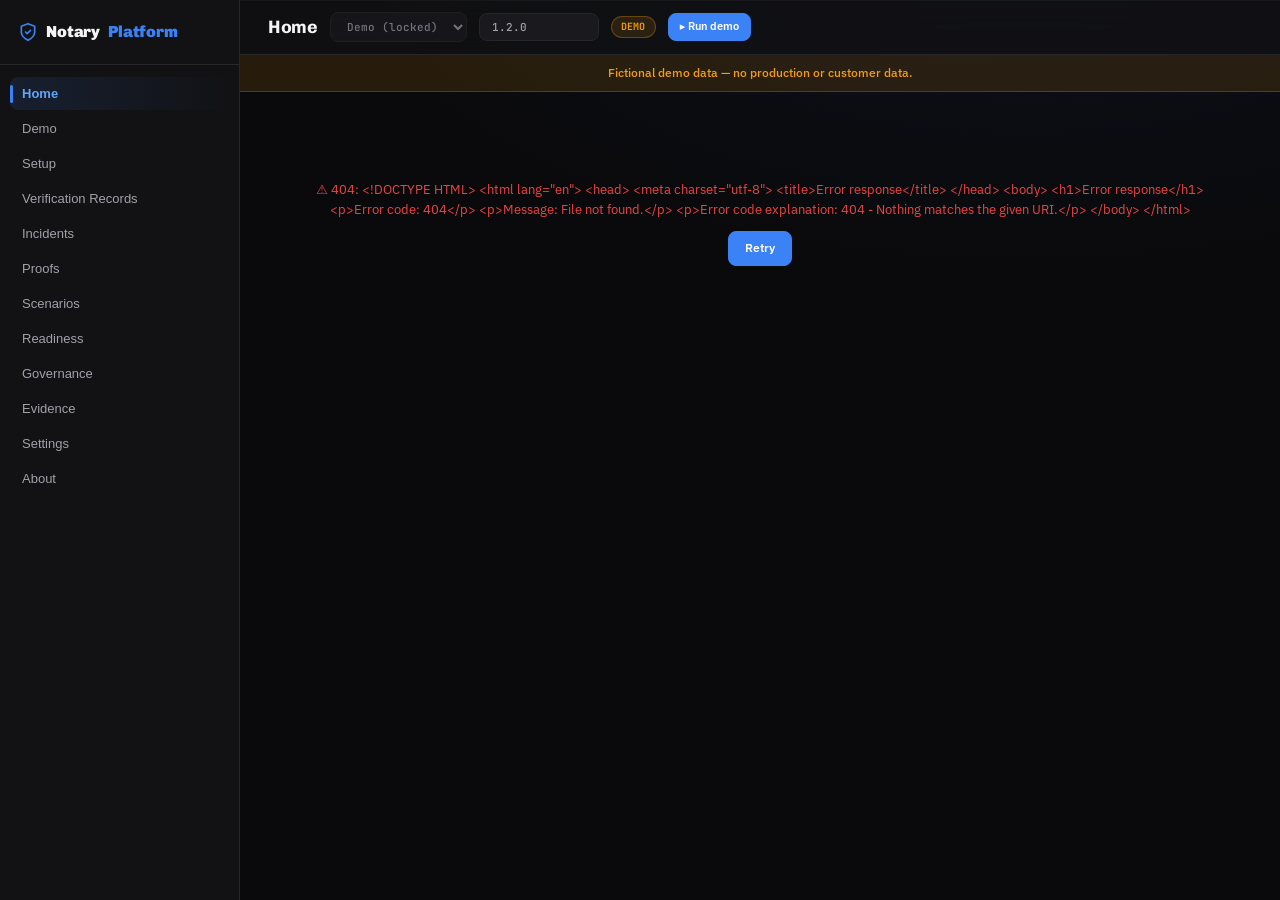
==== commit 0feedbfc: "auto-commit for 837663c4-69af-41b6-8944-1329c7857852" ====
--- a/static/app/index.html
+++ b/static/app/index.html
@@ -14,8 +14,8 @@
   </div>
   <div class="side-nav">
     <button class="nav-item active" data-view="home" data-testid="nav-home">Home</button>
-    <button class="nav-item" data-view="integrations" data-testid="nav-integrations">Integrations</button>
-    <button class="nav-item" data-view="setup" data-testid="nav-setup">Demo</button>
+    <button class="nav-item" data-view="demo" data-testid="nav-demo">Demo</button>
+    <button class="nav-item" data-view="setup" data-testid="nav-setup">Setup</button>
     <button class="nav-item" data-view="verification-records" data-testid="nav-verification-records">Verification Records</button>
     <button class="nav-item" data-view="incidents" data-testid="nav-incidents">Incidents</button>
     <button class="nav-item" data-view="proofs" data-testid="nav-proofs">Proofs</button>
@@ -35,6 +35,7 @@
     </select>
     <input class="env-select" id="agent-version" value="1.2.0" placeholder="Agent version" style="width:120px" onchange="switchAgentVersion(this.value)">
     <span class="badge badge-demo hidden" id="global-demo">DEMO</span>
+    <button class="btn btn-sm" onclick="nav('demo')" data-testid="run-demo-btn" title="Watch the 90-second Northstar Air story">&#9656; Run demo</button>
     <span style="margin-left:auto;font-size:12px;color:var(--muted);font-weight:500" id="org-name"></span>
   </div>
   <div class="demo-banner hidden" id="demo-banner">Fictional demo data — no production or customer data.</div>
--- a/static/app/styles.css
+++ b/static/app/styles.css
@@ -494,6 +494,96 @@
 .setup-pane .setup-nav{border-top:1px solid var(--border);padding-top:20px}
 @media(max-width:900px){.setup-shell{grid-template-columns:1fr}.setup-tracker{position:static}.setup-tstep:not(:last-child)::after{display:none}}
 
+/* Onboarding — register step */
+.onb-register-grid{display:grid;grid-template-columns:1fr 1fr;gap:20px;align-items:start}
+.onb-systems{display:flex;flex-direction:column;gap:10px}
+.onb-system-row{display:flex;justify-content:space-between;align-items:center;gap:12px;padding:14px 16px;background:var(--surface-2);border:1px solid var(--border);border-radius:8px}
+.onb-system-row strong{font-family:var(--fh);font-size:14px}
+.onb-system-meta{font-size:12px;color:var(--muted);margin-top:2px}
+.onb-system-token{font-family:var(--fm);font-size:10px;color:var(--dim);margin-top:6px;letter-spacing:.4px}
+.onb-system-token code{color:#7dd3a8;background:#0d0d10;border:1px solid var(--border);border-radius:5px;padding:2px 6px;margin-left:4px}
+.onb-snippet{margin-top:4px}
+
+/* Onboarding — live send */
+.onb-waiting{display:flex;flex-direction:column;align-items:center;gap:18px;padding:44px 24px;border:1px dashed var(--border-strong);border-radius:var(--radius-lg);background:radial-gradient(400px 200px at 50% 30%,rgba(59,130,246,.08),transparent 70%)}
+.onb-waiting.active{border-color:var(--accent)}
+.onb-live{font-size:14px;font-weight:600;color:var(--text);display:flex;align-items:center;gap:10px}
+.onb-live-dot{width:10px;height:10px;border-radius:50%;background:var(--green);box-shadow:0 0 0 0 rgba(16,185,129,.5);animation:pulse-dot 1.6s infinite}
+.onb-live-dot.idle{background:var(--amber)}
+.onb-live-dot.ok{background:var(--green);animation:none}
+@keyframes pulse-dot{0%{box-shadow:0 0 0 0 rgba(59,130,246,.5)}70%{box-shadow:0 0 0 12px rgba(59,130,246,0)}100%{box-shadow:0 0 0 0 rgba(59,130,246,0)}}
+.onb-radar{position:relative;width:64px;height:64px;display:flex;align-items:center;justify-content:center}
+.onb-radar span{position:absolute;border:2px solid var(--accent);border-radius:50%;opacity:0;animation:radar 2.4s var(--ease) infinite}
+.onb-radar span:nth-child(2){animation-delay:.8s}.onb-radar span:nth-child(3){animation-delay:1.6s}
+@keyframes radar{0%{width:8px;height:8px;opacity:.9}100%{width:64px;height:64px;opacity:0}}
+.onb-received{border:1px solid rgba(16,185,129,.4);border-radius:var(--radius);padding:20px;background:var(--green-bg)}
+.onb-received-head{display:flex;align-items:center;gap:10px;font-family:var(--fh);font-weight:700;color:var(--green);margin-bottom:16px;font-size:15px}
+
+/* Replay player */
+.rp-head{display:flex;align-items:center;gap:16px;margin-bottom:18px}
+.rp-controls{display:flex;gap:8px}
+.rp-progress{flex:1;height:6px;border-radius:99px;background:var(--surface-3);overflow:hidden}
+.rp-progress-bar{height:100%;border-radius:99px;background:linear-gradient(90deg,var(--accent),var(--accent2));transition:width .5s var(--ease)}
+.rp-events{display:flex;flex-direction:column;gap:8px;position:relative}
+.rp-event{display:grid;grid-template-columns:34px 1fr;gap:12px;align-items:start;padding:13px 14px;border:1px solid var(--border);border-radius:10px;background:var(--surface-2);opacity:.5;transform:translateX(0);transition:opacity .35s var(--ease),transform .35s var(--ease),border-color .35s var(--ease),background .35s var(--ease)}
+.rp-event.done{opacity:1;border-color:rgba(16,185,129,.35)}
+.rp-event.active{opacity:1;border-color:var(--accent);background:var(--blue-bg);transform:translateX(4px);box-shadow:var(--shadow-glow)}
+.rp-icon{width:30px;height:30px;border-radius:50%;display:flex;align-items:center;justify-content:center;font-family:var(--fm);font-size:12px;font-weight:700;background:var(--bg);border:1px solid var(--border-strong);color:var(--muted)}
+.rp-event.done .rp-icon{background:var(--green);border-color:var(--green);color:#04140d}
+.rp-event.active .rp-icon{background:var(--accent);border-color:var(--accent);color:#fff}
+.rp-label{font-family:var(--fh);font-size:13px;font-weight:700;display:flex;align-items:center;gap:8px;flex-wrap:wrap}
+.rp-detail{font-size:12px;color:var(--muted);margin-top:3px;line-height:1.4}
+.rp-compare{display:flex;align-items:center;justify-content:center;gap:20px;margin-top:20px;padding:18px;background:var(--surface-2);border:1px solid var(--border);border-radius:var(--radius);animation:tile-in .4s var(--ease)}
+.rp-side{display:flex;flex-direction:column;align-items:center;gap:8px}
+@media(max-width:900px){.onb-register-grid{grid-template-columns:1fr}}
+
+/* Guided demo (Northstar Air) */
+.demo-shell{max-width:1080px;margin:0 auto}
+.demo-head{margin-bottom:22px}
+.demo-eyebrow{font-family:var(--fm);font-size:11px;color:var(--accent2);text-transform:uppercase;letter-spacing:.5px;margin-bottom:14px}
+.demo-eyebrow em{color:var(--muted);font-style:italic}
+.demo-chapters{display:flex;flex-wrap:wrap;gap:6px}
+.demo-chip{display:inline-flex;align-items:center;gap:7px;padding:6px 12px;border-radius:999px;border:1px solid var(--border);background:var(--surface);color:var(--muted);font-size:11px;font-weight:600;cursor:pointer;transition:.16s var(--ease)}
+.demo-chip:hover{border-color:var(--border-strong);color:var(--text)}
+.demo-chip.active{background:var(--blue-bg);border-color:var(--accent);color:var(--accent2)}
+.demo-chip.done{color:var(--green);border-color:rgba(16,185,129,.35)}
+.demo-chip-num{font-family:var(--fm);width:16px;height:16px;border-radius:50%;display:inline-flex;align-items:center;justify-content:center;font-size:9px;background:var(--surface-3);color:inherit}
+.demo-chip.active .demo-chip-num{background:var(--accent);color:#fff}
+.demo-chip.done .demo-chip-num{background:var(--green);color:#04140d}
+.demo-stage{min-height:400px;animation:view-in .3s var(--ease)}
+.demo-nav{display:flex;justify-content:space-between;margin-top:26px;padding-top:18px;border-top:1px solid var(--border)}
+.demo-hero{max-width:760px;padding:12px 0}
+.demo-hero h2{font-size:34px;line-height:1.08;margin-bottom:16px}
+.demo-hero p{font-size:15px;color:var(--muted);line-height:1.65;margin-bottom:14px}
+.demo-hero-thesis{color:var(--text)!important;font-size:16px!important;border-left:3px solid var(--accent);padding-left:16px}
+.demo-systems{display:grid;grid-template-columns:repeat(auto-fit,minmax(180px,1fr));gap:12px;margin:22px 0}
+.demo-sys{display:flex;flex-direction:column;gap:4px;padding:14px 16px;background:var(--surface);border:1px solid var(--border);border-radius:10px}
+.demo-sys-label{font-family:var(--fm);font-size:9px;text-transform:uppercase;letter-spacing:.5px;color:var(--dim);font-weight:700}
+.demo-sys span:last-child{font-size:13px;font-weight:600;color:var(--text)}
+.demo-hint{font-size:13px;color:var(--muted)}
+.demo-scene-title{margin-bottom:16px}
+.demo-scene-kicker{font-family:var(--fm);font-size:10px;text-transform:uppercase;letter-spacing:.6px;color:var(--accent2);font-weight:600}
+.demo-scene-title h2{font-size:24px;margin-top:6px}
+.demo-scene-lead{font-size:14px;color:var(--muted);line-height:1.6;margin-bottom:18px;max-width:760px}
+.demo-two-col{display:grid;grid-template-columns:1fr 1fr;gap:20px;align-items:start}
+.demo-card{background:var(--surface);border:1px solid var(--border);border-radius:var(--radius);padding:18px}
+.demo-card-head{font-family:var(--fh);font-weight:700;font-size:14px;margin-bottom:10px;display:flex;align-items:center;justify-content:space-between;gap:8px}
+.demo-card-id{font-size:11px;color:var(--muted);font-weight:400}
+.demo-contradiction{margin-top:14px;border:1px solid var(--border);border-radius:10px;overflow:hidden}
+.demo-contra-row{display:flex;gap:12px;padding:12px 14px;font-size:13px;color:var(--text);background:var(--surface)}
+.demo-contra-row.bad{background:var(--red-bg);border-top:1px solid rgba(239,68,68,.2)}
+.demo-contra-tag{font-family:var(--fm);font-size:9px;text-transform:uppercase;letter-spacing:.5px;color:var(--dim);font-weight:700;min-width:72px;padding-top:2px}
+.demo-contra-row.bad .demo-contra-tag{color:var(--red)}
+.demo-decisions{display:flex;align-items:center;gap:16px;margin-top:16px;flex-wrap:wrap}
+.demo-decisions>div{display:flex;flex-direction:column;gap:6px}
+.demo-label-card .kv:last-child{border-bottom:none}
+.demo-gate{border-radius:var(--radius);padding:18px;margin-top:6px}
+.demo-gate-fail{background:var(--red-bg);border:1px solid rgba(239,68,68,.3)}
+.demo-gate-pass{background:var(--green-bg);border:1px solid rgba(16,185,129,.3)}
+.demo-gate-head{font-family:var(--fh);font-weight:700;font-size:14px;display:flex;align-items:center;gap:10px;margin-bottom:12px}
+.demo-gate .kv{border-color:var(--border-hi)}
+@media(max-width:900px){.demo-two-col{grid-template-columns:1fr}.demo-hero h2{font-size:26px}}
+
 @media(max-width:900px){
   body{flex-direction:column;overflow:auto;height:auto}
   .side{width:100%;min-width:0;border-right:none;border-bottom:1px solid var(--border)}
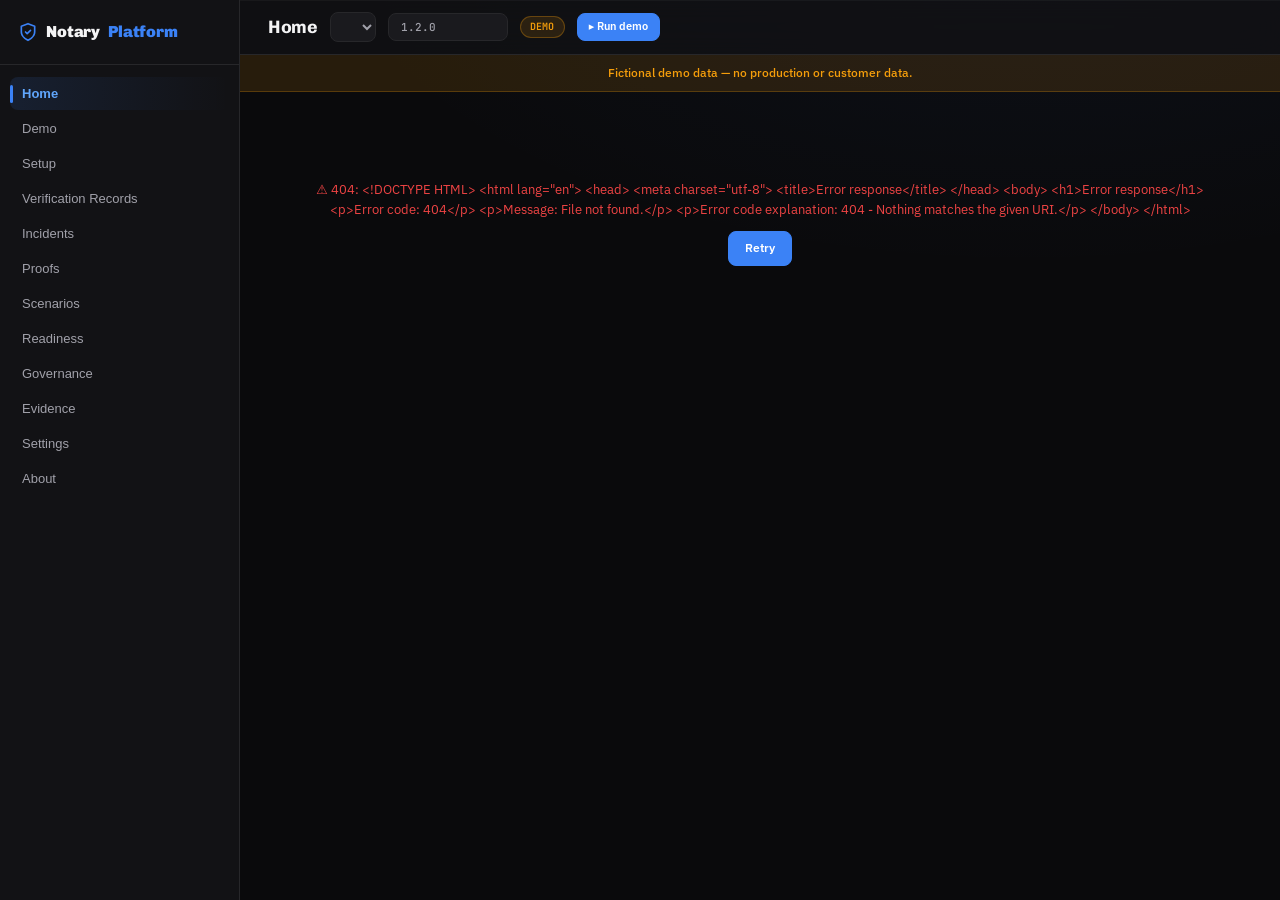
==== commit ae6daec9: "feat: unlock env-select — dynamic environment switching from API" ====
--- a/static/app/index.html
+++ b/static/app/index.html
@@ -30,9 +30,7 @@
 <div class="main">
   <div class="topbar">
     <h1 id="view-title">Home</h1>
-    <select class="env-select" id="env-select" disabled>
-      <option value="env:demo" selected>Demo (locked)</option>
-    </select>
+    <select class="env-select" id="env-select" onchange="switchEnv(this.value)"></select>
     <input class="env-select" id="agent-version" value="1.2.0" placeholder="Agent version" style="width:120px" onchange="switchAgentVersion(this.value)">
     <span class="badge badge-demo hidden" id="global-demo">DEMO</span>
     <button class="btn btn-sm" onclick="nav('demo')" data-testid="run-demo-btn" title="Watch the 90-second Northstar Air story">&#9656; Run demo</button>
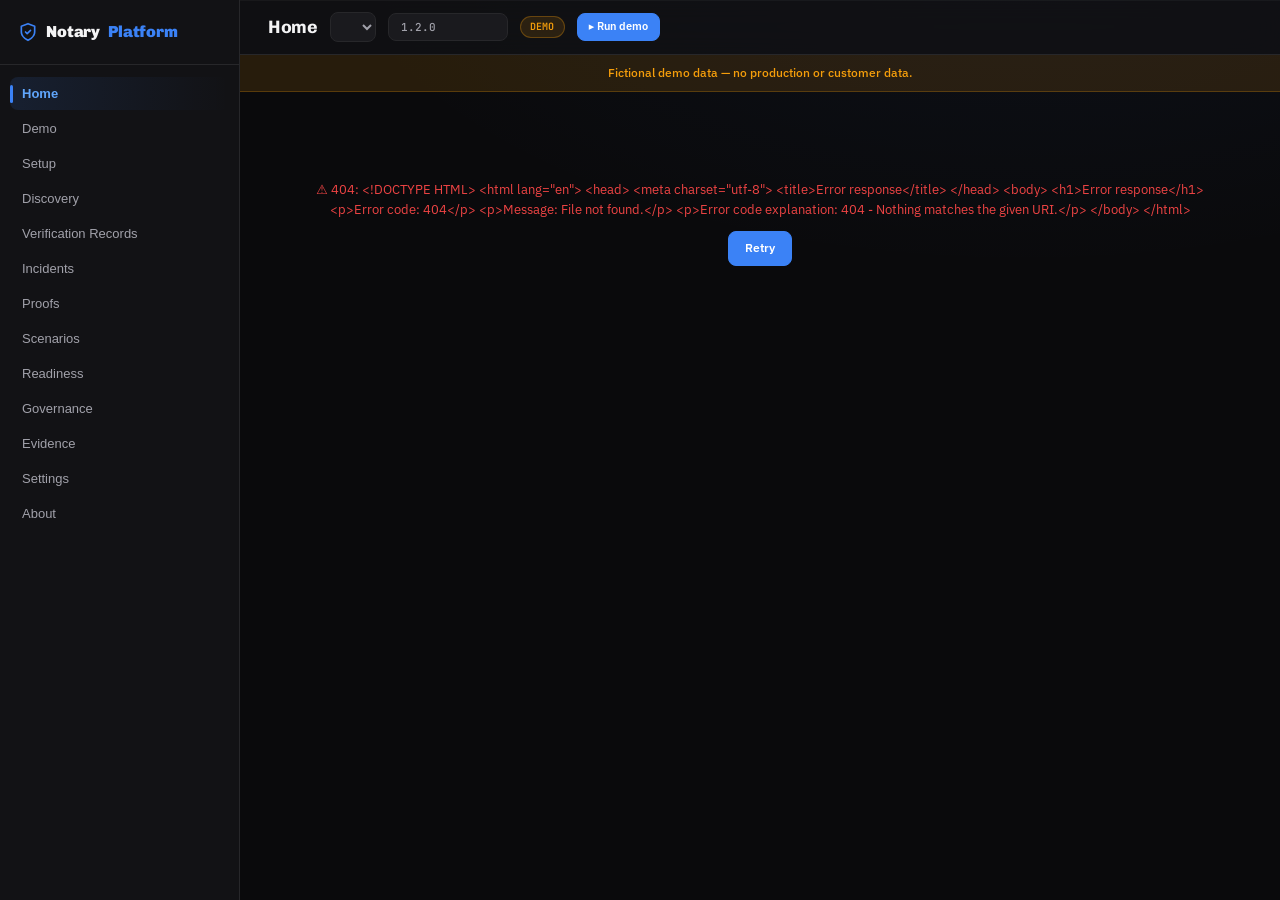
==== commit da3ed0ec: "Add decision discovery workspace" ====
--- a/static/app/index.html
+++ b/static/app/index.html
@@ -16,6 +16,7 @@
     <button class="nav-item active" data-view="home" data-testid="nav-home">Home</button>
     <button class="nav-item" data-view="demo" data-testid="nav-demo">Demo</button>
     <button class="nav-item" data-view="setup" data-testid="nav-setup">Setup</button>
+    <button class="nav-item" data-view="discovery" data-testid="nav-discovery">Discovery</button>
     <button class="nav-item" data-view="verification-records" data-testid="nav-verification-records">Verification Records</button>
     <button class="nav-item" data-view="incidents" data-testid="nav-incidents">Incidents</button>
     <button class="nav-item" data-view="proofs" data-testid="nav-proofs">Proofs</button>
--- a/static/app/styles.css
+++ b/static/app/styles.css
@@ -535,6 +535,12 @@
 .rp-detail{font-size:12px;color:var(--muted);margin-top:3px;line-height:1.4}
 .rp-compare{display:flex;align-items:center;justify-content:center;gap:20px;margin-top:20px;padding:18px;background:var(--surface-2);border:1px solid var(--border);border-radius:var(--radius);animation:tile-in .4s var(--ease)}
 .rp-side{display:flex;flex-direction:column;align-items:center;gap:8px}
+.discovery-import-panel,.discovery-results-panel{margin-top:18px;padding:18px;background:var(--surface);border:1px solid var(--border);border-radius:var(--radius)}
+.discovery-input-row{display:grid;grid-template-columns:180px 1fr;gap:14px;margin-bottom:14px}
+.discovery-file input{width:100%;padding:9px 10px;color:var(--muted);background:var(--surface-2);border:1px solid var(--border);border-radius:var(--radius)}
+.discovery-metrics{display:flex;flex-wrap:wrap;gap:18px;padding-bottom:14px;border-bottom:1px solid var(--border);color:var(--muted);font-size:12px}
+.discovery-metrics strong{color:var(--text);font-family:var(--fm);font-size:15px;margin-right:4px}
+.discovery-results-panel table{margin-top:14px}
 @media(max-width:900px){.onb-register-grid{grid-template-columns:1fr}}
 
 /* Guided demo (Northstar Air) */
@@ -593,4 +599,5 @@
   .investigation-grid,.comparison-grid,.before-after,.workflow-grid,.scope-grid,.replay-workspace{grid-template-columns:1fr}
   .before-after-arrow{transform:rotate(90deg);justify-self:center}
   .drawer{width:100%}
+  .discovery-input-row{grid-template-columns:1fr}
 }
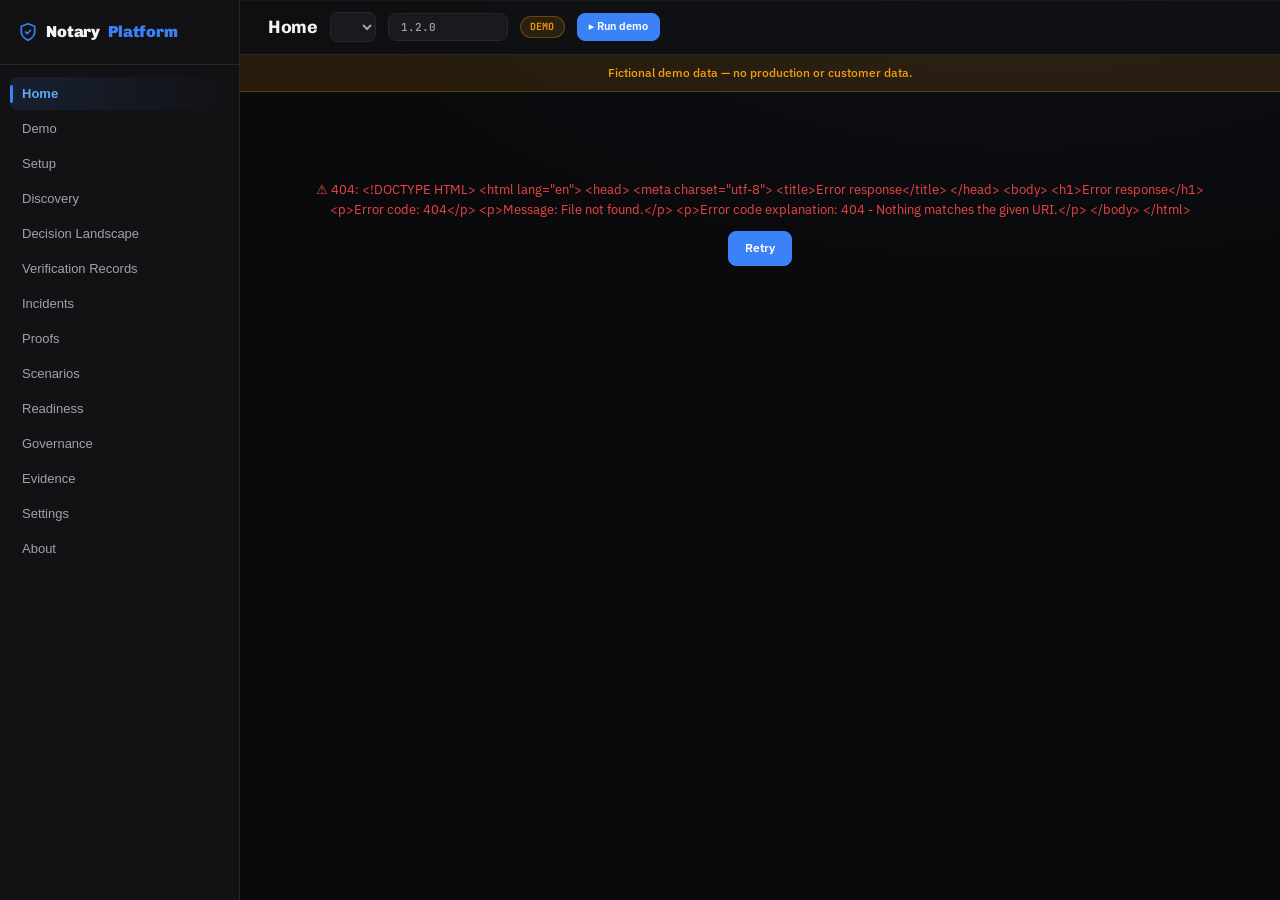
==== commit 693c012f: "WP-100: Implement Decision Landscape SPA views Adds the full Decision Landscape UX to the platform S" ====
--- a/static/app/index.html
+++ b/static/app/index.html
@@ -17,6 +17,7 @@
     <button class="nav-item" data-view="demo" data-testid="nav-demo">Demo</button>
     <button class="nav-item" data-view="setup" data-testid="nav-setup">Setup</button>
     <button class="nav-item" data-view="discovery" data-testid="nav-discovery">Discovery</button>
+    <button class="nav-item" data-view="landscape" data-testid="nav-landscape">Decision Landscape</button>
     <button class="nav-item" data-view="verification-records" data-testid="nav-verification-records">Verification Records</button>
     <button class="nav-item" data-view="incidents" data-testid="nav-incidents">Incidents</button>
     <button class="nav-item" data-view="proofs" data-testid="nav-proofs">Proofs</button>
--- a/static/app/styles.css
+++ b/static/app/styles.css
@@ -540,6 +540,9 @@
 .discovery-file input{width:100%;padding:9px 10px;color:var(--muted);background:var(--surface-2);border:1px solid var(--border);border-radius:var(--radius)}
 .discovery-metrics{display:flex;flex-wrap:wrap;gap:18px;padding-bottom:14px;border-bottom:1px solid var(--border);color:var(--muted);font-size:12px}
 .discovery-metrics strong{color:var(--text);font-family:var(--fm);font-size:15px;margin-right:4px}
+.discovery-mapping{padding-bottom:16px;margin-bottom:14px;border-bottom:1px solid var(--border)}
+.discovery-mapping-grid{display:grid;grid-template-columns:repeat(3,minmax(0,1fr));gap:10px;margin:12px 0}
+.discovery-mapping-grid .np-field{margin:0}
 .discovery-results-panel table{margin-top:14px}
 @media(max-width:900px){.onb-register-grid{grid-template-columns:1fr}}
 
@@ -600,4 +603,5 @@
   .before-after-arrow{transform:rotate(90deg);justify-self:center}
   .drawer{width:100%}
   .discovery-input-row{grid-template-columns:1fr}
+  .discovery-mapping-grid{grid-template-columns:1fr}
 }
